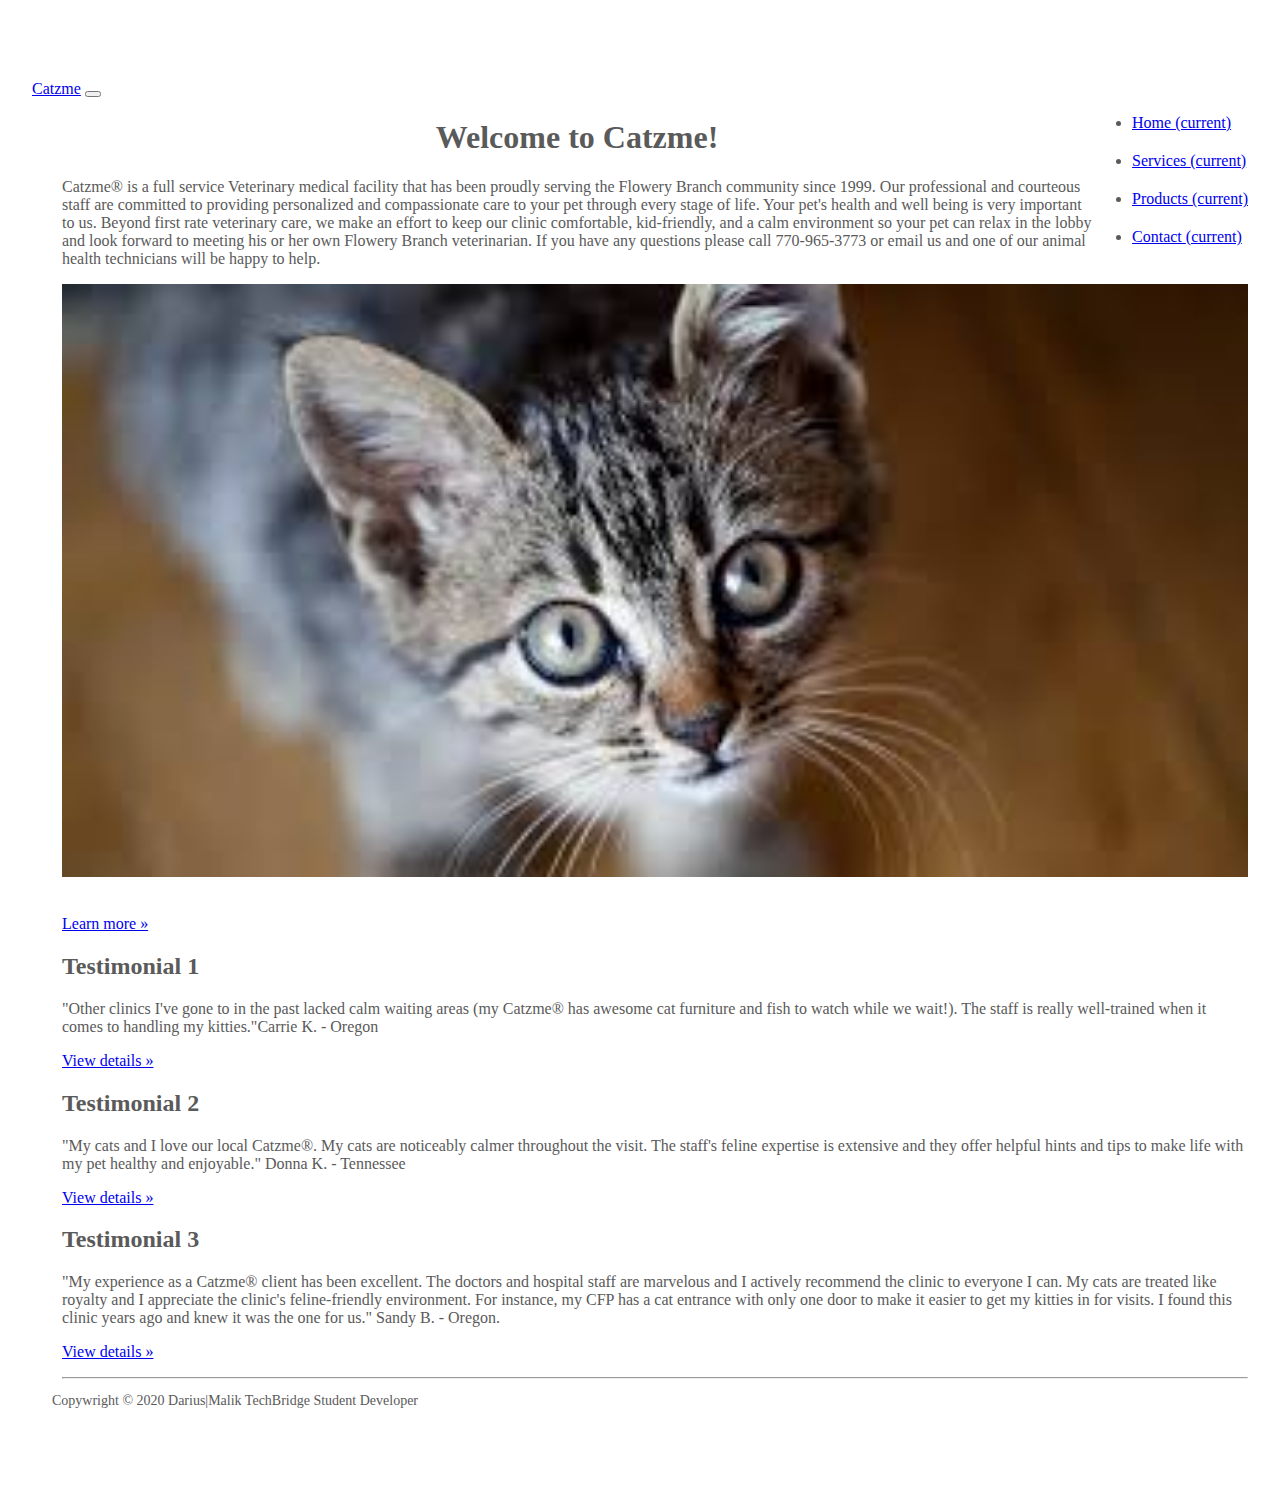
==== index.html @ e0ee00cf "update Services Page" ====
<!doctype html>
<html lang="en">
  <head>
    <meta charset="utf-8">
    <meta name="viewport" content="width=device-width, initial-scale=1, shrink-to-fit=no">
    <meta name="description" content="">
    <meta name="author" content="Mark Otto, Jacob Thornton, and Bootstrap contributors">
    <meta name="generator" content="Jekyll v4.0.1">
    <title>Catzme</title>
    <link rel="stylesheet" href="https://stackpath.bootstrapcdn.com/bootstrap/4.5.0/css/bootstrap.min.css" integrity="sha384-9aIt2nRpC12Uk9gS9baDl411NQApFmC26EwAOH8WgZl5MYYxFfc+NcPb1dKGj7Sk" crossorigin="anonymous">
    <link rel="stylesheet" href="style.css">

    <link rel="canonical" href="https://getbootstrap.com/docs/4.5/examples/jumbotron/">

    <!-- Bootstrap core CSS -->
<link href="../assets/dist/css/bootstrap.css" rel="stylesheet">

    
    <!-- Custom styles for this template -->
    <link href="style.css" rel="stylesheet">
  </head>
  <body>
    <nav class="navbar navbar-expand-md navbar-dark fixed-top bg-dark">
  <a class="navbar-brand" href="#">Catzme</a>
  <button class="navbar-toggler" type="button" data-toggle="collapse" data-target="#navbarsExampleDefault" aria-controls="navbarsExampleDefault" aria-expanded="false" aria-label="Toggle navigation">
    <span class="navbar-toggler-icon"></span>
  </button>

  <div class="collapse navbar-collapse"  id="navbarsExampleDefault">
    <ul class="navbar-nav ml-auto">
      <li class="nav-item active">
        <a class="nav-link" href="index.html">Home <span class="sr-only">(current)</span></a>
      </li>
      <li class="nav-item">
        <a class="nav-link" href="Services.html">Services <span class="sr-only">(current)</span></a>
      </li>
      <li class="nav-item">
        <a class="nav-link " href="Products.html">Products <span class="sr-only">(current)</span></a>
      </li>
      <li class="nav-item">
        <a class="nav-link " href="Contact.html">Contact <span class="sr-only">(current)</span></a>
      </li>
    </ul>
  </div>
</nav>

<main role="main">

  <!-- Main jumbotron for a primary marketing message or call to action -->
  <div class="jumbotron">
    <div class="container">
      
      <h1 class="display-3">Welcome to Catzme!</h1>
      <p>Catzme® is a full service Veterinary medical facility that has been proudly serving the Flowery Branch community since 1999. Our professional and courteous staff are committed to providing personalized and compassionate care to your pet through every stage of life. Your pet's health and well being is very important to us. Beyond first rate veterinary care, we make an effort to keep our clinic comfortable, kid-friendly, and a calm environment so your pet can relax in the lobby and look forward to meeting his or her own Flowery Branch veterinarian. If you have any questions please call 770-965-3773 or email us and one of our animal health technicians will be happy to help.
      </p>
      <img class="Image1" src="Images/Catimage1.jpg" alt="cat image">
      <br><br>
      <p><a class="btn btn-primary btn-lg" href="Services.html" role="button">Learn more &raquo;</a></p>
    </div>
  </div>

  <div class="container">
    <!-- Example row of columns -->
    <div class="row">
      <div class="col-md-4">
        <h2>Testimonial 1</h2>
        <p>"Other clinics I've gone to in the past lacked calm waiting areas (my Catzme® has awesome cat furniture and fish to watch while we wait!). The staff is really well-trained when it comes to handling my kitties."Carrie K. - Oregon</p>
        <p><a class="btn btn-secondary" href="#" role="button">View details &raquo;</a></p>
      </div>
      <div class="col-md-4">
        <h2>Testimonial 2</h2>
        <p>"My cats and I love our local Catzme®. My cats are noticeably calmer throughout the visit. The staff's feline expertise is extensive and they offer helpful hints and tips to make life with my pet healthy and enjoyable." Donna K. - Tennessee </p>
        <p><a class="btn btn-secondary" href="#" role="button">View details &raquo;</a></p>
      </div>
      <div class="col-md-4">
        <h2>Testimonial 3</h2>
        <Sandy>"My experience as a Catzme® client has been excellent. The doctors and hospital staff are marvelous and I actively recommend the clinic to everyone I can. My cats are treated like royalty and I appreciate the clinic's feline-friendly environment. For instance, my CFP has a cat entrance with only one door to make it easier to get my kitties in for visits. I found this clinic years ago and knew it was the one for us." Sandy B. - Oregon.</p>
        <p><a class="btn btn-secondary" href="#" role="button">View details &raquo;</a></p>
      </div>
    </div>

    <hr>

  </div> <!-- /container -->

</main>

<footer class="body" style="text-align: left;" style="margin-left: 50px;">
  <p>Copywright &copy; 2020 Darius|Malik TechBridge Student Developer</p>
</footer>
<script src="https://code.jquery.com/jquery-3.5.1.slim.min.js" integrity="sha384-DfXdz2htPH0lsSSs5nCTpuj/zy4C+OGpamoFVy38MVBnE+IbbVYUew+OrCXaRkfj" crossorigin="anonymous"></script>
      <script>window.jQuery || document.write('<script src="../assets/js/vendor/jquery.slim.min.js"><\/script>')</script><script src="../assets/dist/js/bootstrap.bundle.js"></script></body>

      <script src="https://code.jquery.com/jquery-3.5.1.slim.min.js" integrity="sha384-DfXdz2htPH0lsSSs5nCTpuj/zy4C+OGpamoFVy38MVBnE+IbbVYUew+OrCXaRkfj" crossorigin="anonymous"></script>
      <script src="https://cdn.jsdelivr.net/npm/popper.js@1.16.0/dist/umd/popper.min.js" integrity="sha384-Q6E9RHvbIyZFJoft+2mJbHaEWldlvI9IOYy5n3zV9zzTtmI3UksdQRVvoxMfooAo" crossorigin="anonymous"></script>
      <script src="https://stackpath.bootstrapcdn.com/bootstrap/4.5.0/js/bootstrap.min.js" integrity="sha384-OgVRvuATP1z7JjHLkuOU7Xw704+h835Lr+6QL9UvYjZE3Ipu6Tp75j7Bh/kR0JKI" crossorigin="anonymous"></script>
      <script src="script.js"></script>
</html>
---- style.css ----
body {
    padding-top: 3.5rem;
    display: block;
    margin: 2rem;
}

.navbar-nav {
    float: right;

}

.Image1 {
    width: 100%;
    
}
.row1{
    width: 40%;
    text-align: center;
}
.slider.round{
    border-radius: 14px;
    width: 80px;
}
.slider{
    position: absolute;
    cursor: pointer;
    top: 0;
    left: 0;
    right: 0;
    bottom: 0;
    background-color: #111;
    -webkit-transition: .4s;
    transition: .4s;
}
.slider.round:before {
    border-radius: 50%;
}
.slider:before {
    position: absolute;
    content: "";
    height: 26px;
    width: 26px;
    left: 4px;
    bottom: 4px;
    background-color: white;
    -webkit-transition: .4s;
    transition: .4s;
}
.col {
    margin: 20px;
}
.switch {
    position: relative;
    display: inline-block;
    width: 60px;
    height: 34px;
}
label {
    cursor: default;
}
.dark {
    background-color: rgb(201, 211, 116);
    color: white;
    height: 100vh;
}
.row1 {
    margin: 20px;
    display: flex;
}



/*Move from index.html*/
/*<style>*/
.bd-placeholder-img {
    font-size: 1.125rem;
    text-anchor: middle;
    -webkit-user-select: none;
    -moz-user-select: none;
    -ms-user-select: none;
    user-select: none;
}

@media (min-width: 768px) {
    .bd-placeholder-img-lg {
    font-size: 3.5rem;
    }
}
/*  </style>*/


/*Move from Products.html*/

li{
    text-align: right;
}
.row{
    width: 100%;
}

img{
    width: 100%;
    ;
}
.display-3{
    text-align: center;
}

.product_description{
    display: block;
    margin-block-start: 2em;
    margin-block-end: 3em;
    margin-inline-start: 20px;
    margin-inline-end: 0px;
    font-size: large;

}
.product1{
    padding-inline-start: 50px;
    width: 100%;
    padding-top: 50px;
}
li{
    text-align: left;
    padding-bottom: 20px;
}
#image2{
    width: 100%;

}

/*contact*/

.display-4{
    margin-top: 20px;
}

main{
    margin-left: 30px;
}
.body{
    margin-left: 20px;
    font-size: 14px;
}

/* Carousel */
/* GLOBAL STYLES
-------------------------------------------------- */
/* Padding below the footer and lighter body text */

body {
  padding-top: 3rem;
  padding-bottom: 3rem;
  color: #5a5a5a;
}


/* CUSTOMIZE THE CAROUSEL
-------------------------------------------------- */

/* Carousel base class */
.carousel {
  margin-bottom: 4rem;
}
/* Since positioning the image, we need to help out the caption */
.carousel-caption {
  bottom: 3rem;
  z-index: 10;
}

/* Declare heights because of positioning of img element */
.carousel-item {
  height: 32rem;
}
.carousel-item > img {
  position: absolute;
  top: 0;
  left: 0;
  min-width: 100%;
  height: 32rem;
}


/* MARKETING CONTENT
-------------------------------------------------- */

/* Center align the text within the three columns below the carousel */
.marketing .col-lg-4 {
  margin-bottom: 1.5rem;
  text-align: center;
}
.marketing h2 {
  font-weight: 400;
}
.marketing .col-lg-4 p {
  margin-right: .75rem;
  margin-left: .75rem;
}


/* Featurettes
------------------------- */

.featurette-divider {
  margin: 5rem 0; /* Space out the Bootstrap <hr> more */
}

/* Thin out the marketing headings */
.featurette-heading {
  font-weight: 300;
  line-height: 1;
  letter-spacing: -.05rem;
}


/* RESPONSIVE CSS
-------------------------------------------------- */

@media (min-width: 40em) {
  /* Bump up size of carousel content */
  .carousel-caption p {
    margin-bottom: 1.25rem;
    font-size: 1.25rem;
    line-height: 1.4;
  }

  .featurette-heading {
    font-size: 50px;
  }
}

@media (min-width: 62em) {
  .featurette-heading {
    margin-top: 7rem;
  }
}
---- style.css ----
body {
    padding-top: 3.5rem;
    display: block;
    margin: 2rem;
}

.navbar-nav {
    float: right;

}

.Image1 {
    width: 100%;
    
}
.row1{
    width: 40%;
    text-align: center;
}
.slider.round{
    border-radius: 14px;
    width: 80px;
}
.slider{
    position: absolute;
    cursor: pointer;
    top: 0;
    left: 0;
    right: 0;
    bottom: 0;
    background-color: #111;
    -webkit-transition: .4s;
    transition: .4s;
}
.slider.round:before {
    border-radius: 50%;
}
.slider:before {
    position: absolute;
    content: "";
    height: 26px;
    width: 26px;
    left: 4px;
    bottom: 4px;
    background-color: white;
    -webkit-transition: .4s;
    transition: .4s;
}
.col {
    margin: 20px;
}
.switch {
    position: relative;
    display: inline-block;
    width: 60px;
    height: 34px;
}
label {
    cursor: default;
}
.dark {
    background-color: rgb(201, 211, 116);
    color: white;
    height: 100vh;
}
.row1 {
    margin: 20px;
    display: flex;
}



/*Move from index.html*/
/*<style>*/
.bd-placeholder-img {
    font-size: 1.125rem;
    text-anchor: middle;
    -webkit-user-select: none;
    -moz-user-select: none;
    -ms-user-select: none;
    user-select: none;
}

@media (min-width: 768px) {
    .bd-placeholder-img-lg {
    font-size: 3.5rem;
    }
}
/*  </style>*/


/*Move from Products.html*/

li{
    text-align: right;
}
.row{
    width: 100%;
}

img{
    width: 100%;
    ;
}
.display-3{
    text-align: center;
}

.product_description{
    display: block;
    margin-block-start: 2em;
    margin-block-end: 3em;
    margin-inline-start: 20px;
    margin-inline-end: 0px;
    font-size: large;

}
.product1{
    padding-inline-start: 50px;
    width: 100%;
    padding-top: 50px;
}
li{
    text-align: left;
    padding-bottom: 20px;
}
#image2{
    width: 100%;

}

/*contact*/

.display-4{
    margin-top: 20px;
}

main{
    margin-left: 30px;
}
.body{
    margin-left: 20px;
    font-size: 14px;
}

/* Carousel */
/* GLOBAL STYLES
-------------------------------------------------- */
/* Padding below the footer and lighter body text */

body {
  padding-top: 3rem;
  padding-bottom: 3rem;
  color: #5a5a5a;
}


/* CUSTOMIZE THE CAROUSEL
-------------------------------------------------- */

/* Carousel base class */
.carousel {
  margin-bottom: 4rem;
}
/* Since positioning the image, we need to help out the caption */
.carousel-caption {
  bottom: 3rem;
  z-index: 10;
}

/* Declare heights because of positioning of img element */
.carousel-item {
  height: 32rem;
}
.carousel-item > img {
  position: absolute;
  top: 0;
  left: 0;
  min-width: 100%;
  height: 32rem;
}


/* MARKETING CONTENT
-------------------------------------------------- */

/* Center align the text within the three columns below the carousel */
.marketing .col-lg-4 {
  margin-bottom: 1.5rem;
  text-align: center;
}
.marketing h2 {
  font-weight: 400;
}
.marketing .col-lg-4 p {
  margin-right: .75rem;
  margin-left: .75rem;
}


/* Featurettes
------------------------- */

.featurette-divider {
  margin: 5rem 0; /* Space out the Bootstrap <hr> more */
}

/* Thin out the marketing headings */
.featurette-heading {
  font-weight: 300;
  line-height: 1;
  letter-spacing: -.05rem;
}


/* RESPONSIVE CSS
-------------------------------------------------- */

@media (min-width: 40em) {
  /* Bump up size of carousel content */
  .carousel-caption p {
    margin-bottom: 1.25rem;
    font-size: 1.25rem;
    line-height: 1.4;
  }

  .featurette-heading {
    font-size: 50px;
  }
}

@media (min-width: 62em) {
  .featurette-heading {
    margin-top: 7rem;
  }
}
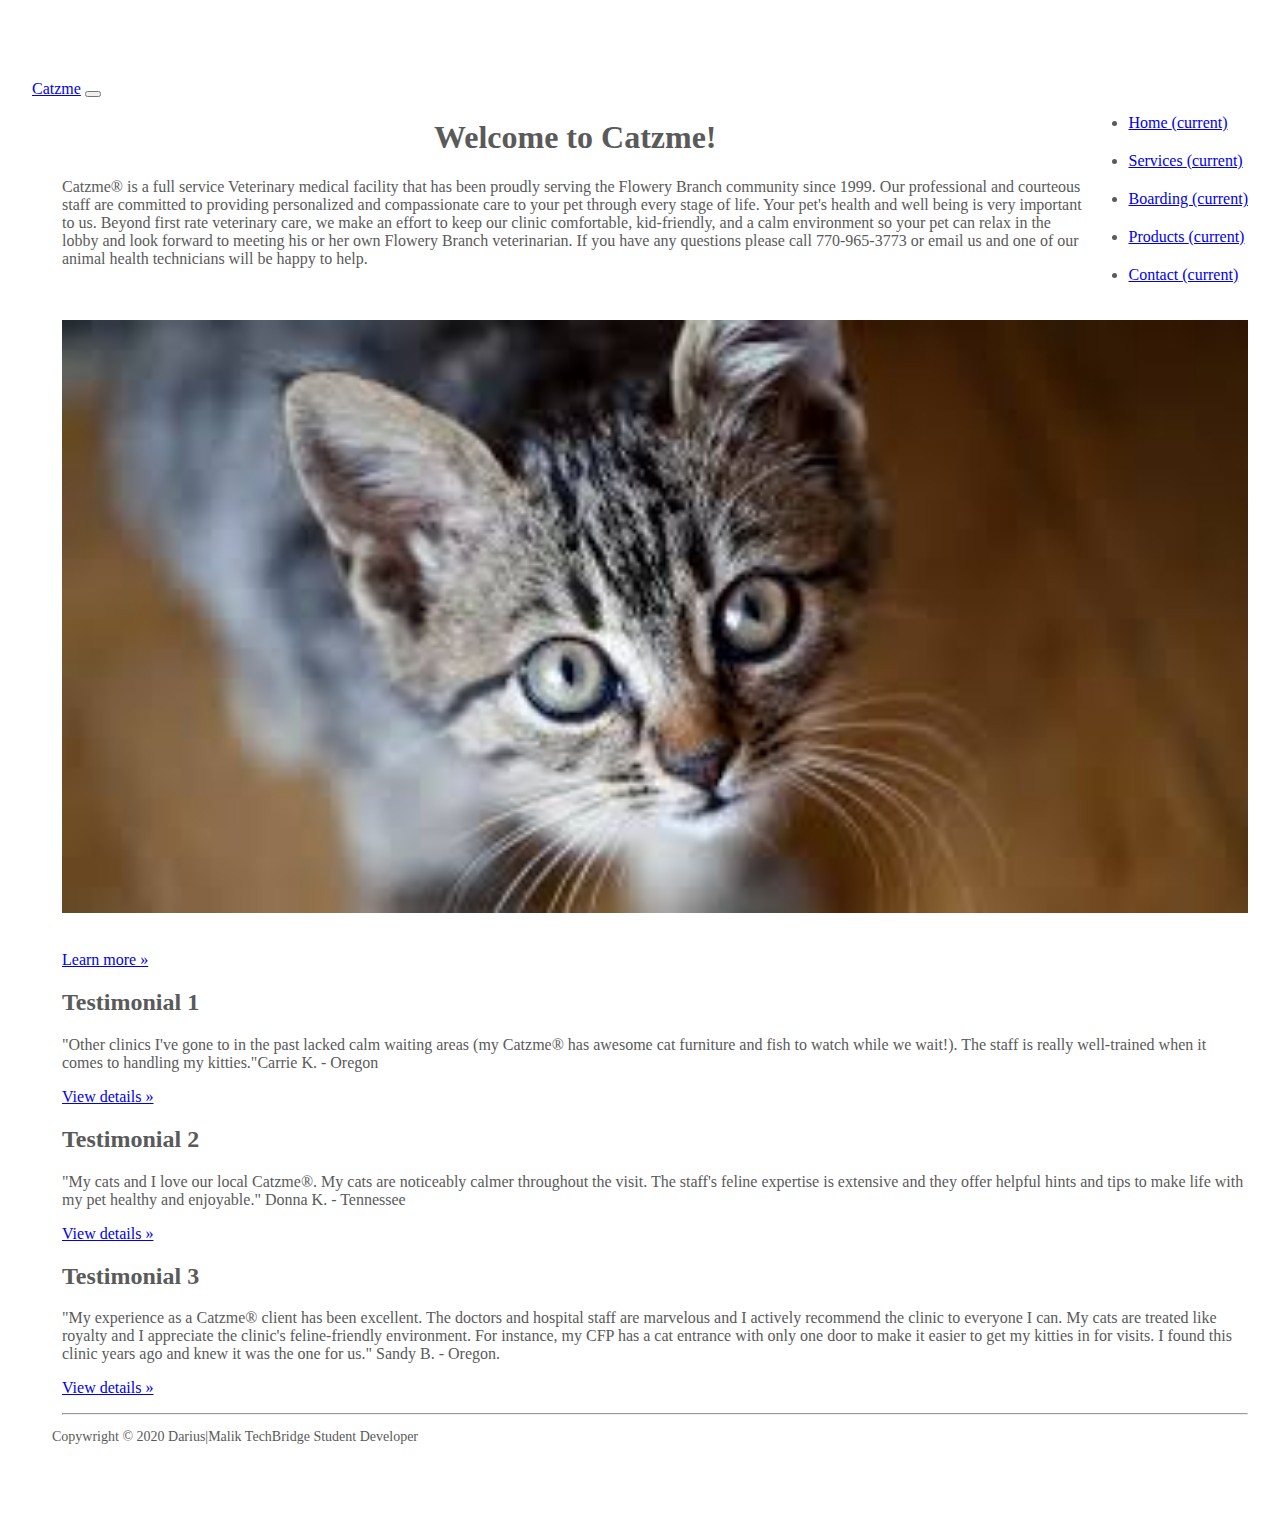
==== commit b71d83bc: "Boarding" ====
--- a/index.html
+++ b/index.html
@@ -34,6 +34,9 @@
       <li class="nav-item">
         <a class="nav-link" href="Services.html">Services <span class="sr-only">(current)</span></a>
       </li>
+      <li class="nav-item">
+        <a class="nav-link" href="boarding.html">Boarding <span class="sr-only">(current)</span></a>
+        </li>
       <li class="nav-item">
         <a class="nav-link " href="Products.html">Products <span class="sr-only">(current)</span></a>
       </li>
--- a/style.css
+++ b/style.css
@@ -234,3 +234,57 @@
     margin-top: 7rem;
   }
 }
+
+
+
+
+.cat-1{
+    width: 140px;
+    height: 140px;
+    border-radius: 50%;
+
+}
+.cat-2{
+    width: 140px;
+    height: 140px;
+    border-radius: 50%;
+}
+
+.cat-3{
+    width: 140px;
+    height: 140px;
+    border-radius: 50%;
+
+}
+
+.backGroundCat{
+
+
+}
+
+
+.square{
+    width: 500px;
+    height: 500px;
+}
+
+.prevent{
+
+    width: 400;
+    height: 400;
+
+}
+
+.header1{
+    text-align: center;
+    font-size: 40px;
+    white-space: pre-wrap;
+    margin-bottom: 60px;
+    margin-top: 100px;
+}
+
+.view{
+    width: 140px;
+    height: 140px;
+    border-radius: 20%;
+}--- a/style.css
+++ b/style.css
@@ -234,3 +234,57 @@
     margin-top: 7rem;
   }
 }
+
+
+
+
+.cat-1{
+    width: 140px;
+    height: 140px;
+    border-radius: 50%;
+
+}
+.cat-2{
+    width: 140px;
+    height: 140px;
+    border-radius: 50%;
+}
+
+.cat-3{
+    width: 140px;
+    height: 140px;
+    border-radius: 50%;
+
+}
+
+.backGroundCat{
+
+
+}
+
+
+.square{
+    width: 500px;
+    height: 500px;
+}
+
+.prevent{
+
+    width: 400;
+    height: 400;
+
+}
+
+.header1{
+    text-align: center;
+    font-size: 40px;
+    white-space: pre-wrap;
+    margin-bottom: 60px;
+    margin-top: 100px;
+}
+
+.view{
+    width: 140px;
+    height: 140px;
+    border-radius: 20%;
+}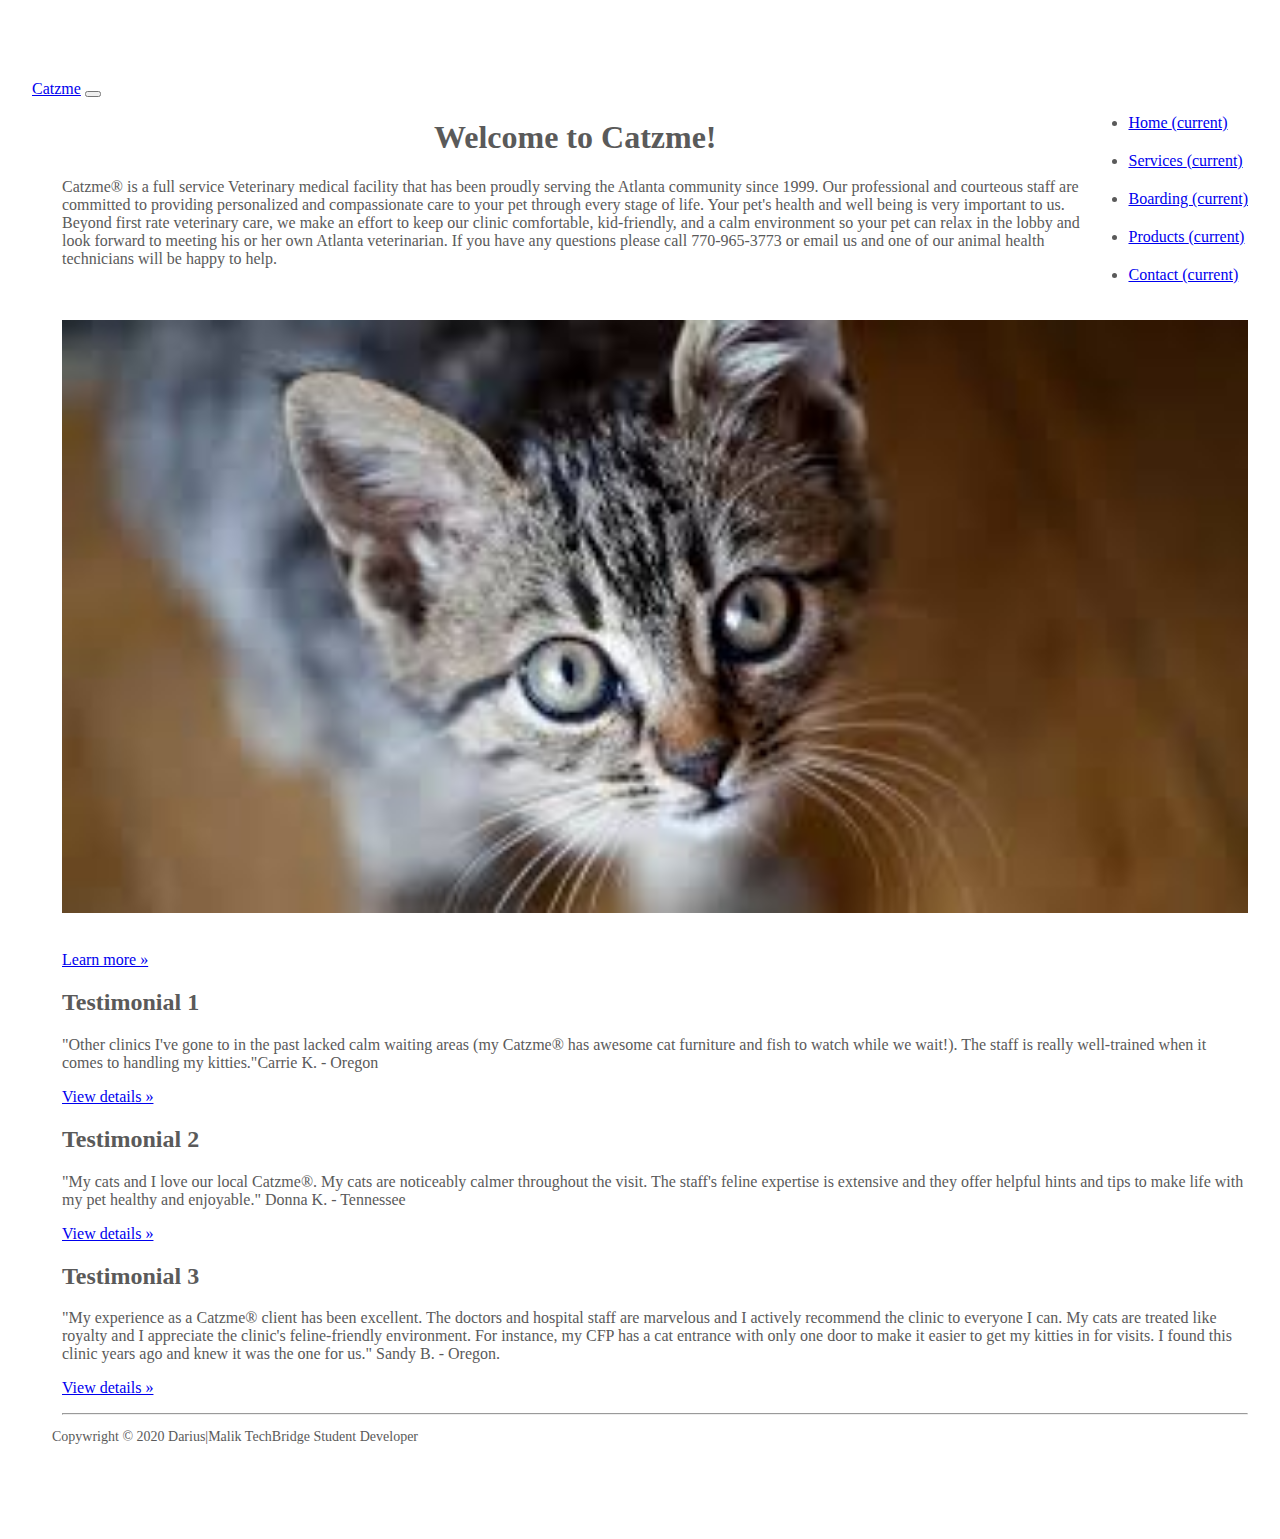
==== commit 4a14c7a6: "finished services" ====
--- a/index.html
+++ b/index.html
@@ -54,7 +54,7 @@
     <div class="container">
       
       <h1 class="display-3">Welcome to Catzme!</h1>
-      <p>Catzme® is a full service Veterinary medical facility that has been proudly serving the Flowery Branch community since 1999. Our professional and courteous staff are committed to providing personalized and compassionate care to your pet through every stage of life. Your pet's health and well being is very important to us. Beyond first rate veterinary care, we make an effort to keep our clinic comfortable, kid-friendly, and a calm environment so your pet can relax in the lobby and look forward to meeting his or her own Flowery Branch veterinarian. If you have any questions please call 770-965-3773 or email us and one of our animal health technicians will be happy to help.
+      <p>Catzme® is a full service Veterinary medical facility that has been proudly serving the Atlanta community since 1999. Our professional and courteous staff are committed to providing personalized and compassionate care to your pet through every stage of life. Your pet's health and well being is very important to us. Beyond first rate veterinary care, we make an effort to keep our clinic comfortable, kid-friendly, and a calm environment so your pet can relax in the lobby and look forward to meeting his or her own Atlanta veterinarian. If you have any questions please call 770-965-3773 or email us and one of our animal health technicians will be happy to help.
       </p>
       <img class="Image1" src="Images/Catimage1.jpg" alt="cat image">
       <br><br>
--- a/style.css
+++ b/style.css
@@ -265,7 +265,7 @@
 
 .square{
     width: 500px;
-    height: 500px;
+    height: 350px;
 }
 
 .prevent{
--- a/style.css
+++ b/style.css
@@ -265,7 +265,7 @@
 
 .square{
     width: 500px;
-    height: 500px;
+    height: 350px;
 }
 
 .prevent{
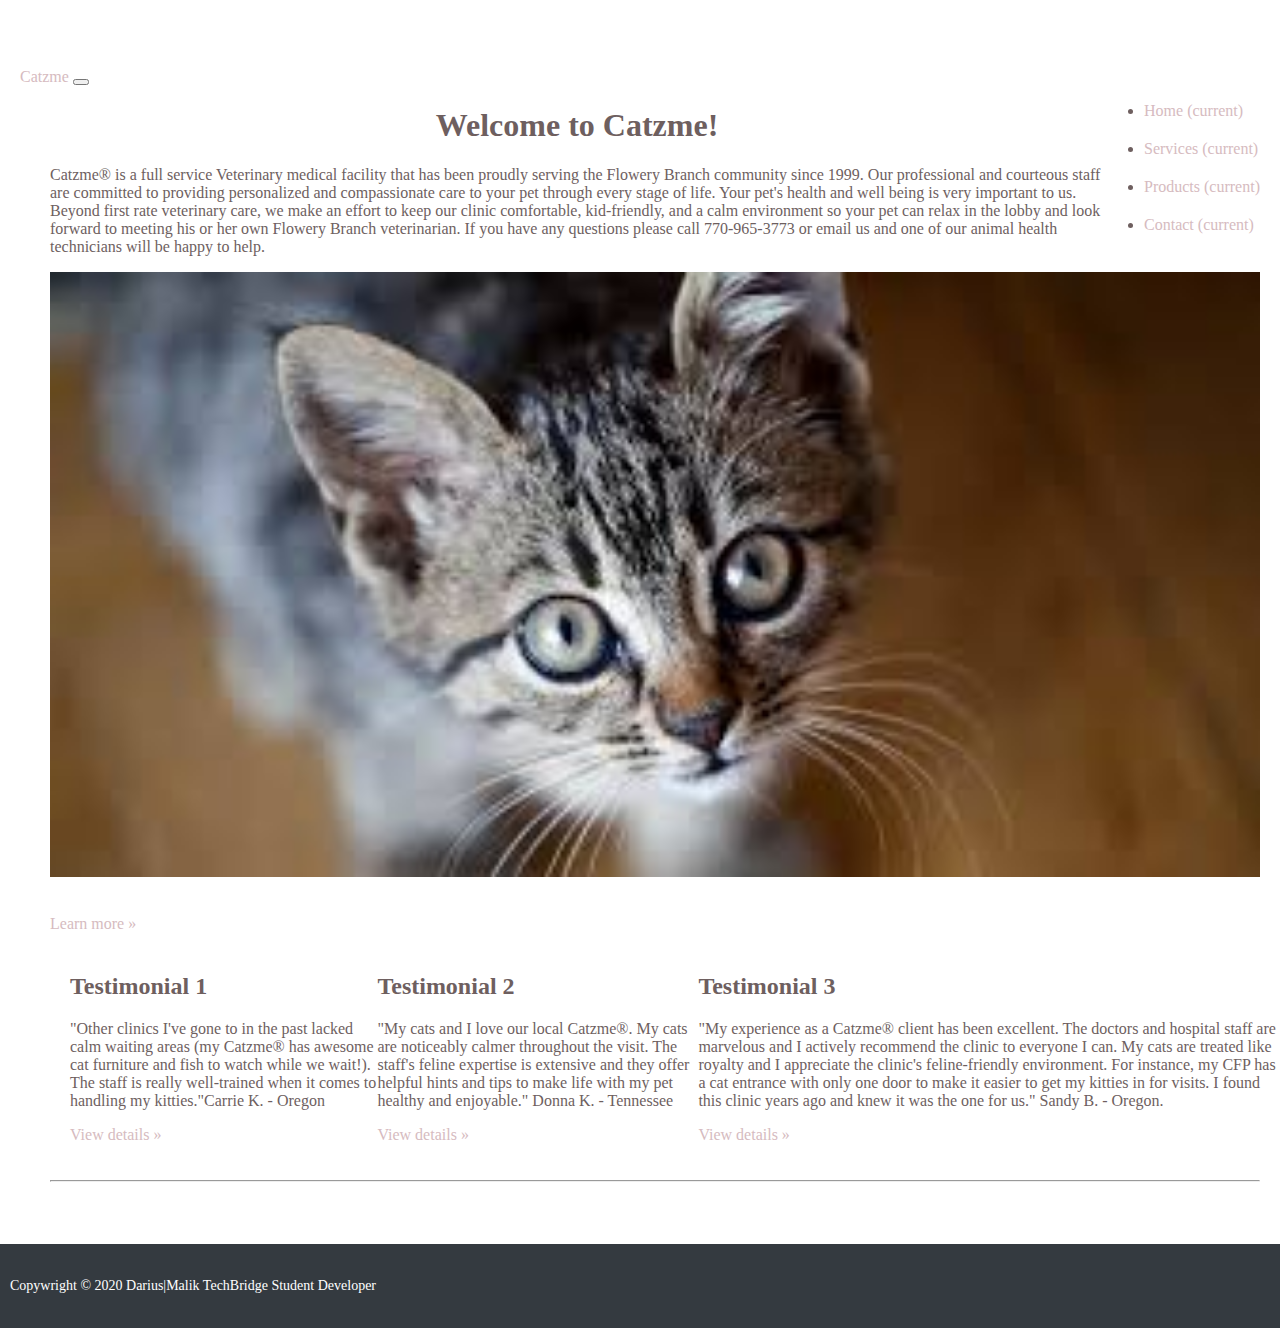
==== commit ed138552: "Updated ALL footer pages, Add  top button on page products, change also color mode" ====
--- a/index.html
+++ b/index.html
@@ -19,7 +19,7 @@
     <!-- Custom styles for this template -->
     <link href="style.css" rel="stylesheet">
   </head>
-  <body>
+  <body class="container gray">
     <nav class="navbar navbar-expand-md navbar-dark fixed-top bg-dark">
   <a class="navbar-brand" href="#">Catzme</a>
   <button class="navbar-toggler" type="button" data-toggle="collapse" data-target="#navbarsExampleDefault" aria-controls="navbarsExampleDefault" aria-expanded="false" aria-label="Toggle navigation">
@@ -34,9 +34,6 @@
       <li class="nav-item">
         <a class="nav-link" href="Services.html">Services <span class="sr-only">(current)</span></a>
       </li>
-      <li class="nav-item">
-        <a class="nav-link" href="boarding.html">Boarding <span class="sr-only">(current)</span></a>
-        </li>
       <li class="nav-item">
         <a class="nav-link " href="Products.html">Products <span class="sr-only">(current)</span></a>
       </li>
@@ -54,7 +51,7 @@
     <div class="container">
       
       <h1 class="display-3">Welcome to Catzme!</h1>
-      <p>Catzme® is a full service Veterinary medical facility that has been proudly serving the Atlanta community since 1999. Our professional and courteous staff are committed to providing personalized and compassionate care to your pet through every stage of life. Your pet's health and well being is very important to us. Beyond first rate veterinary care, we make an effort to keep our clinic comfortable, kid-friendly, and a calm environment so your pet can relax in the lobby and look forward to meeting his or her own Atlanta veterinarian. If you have any questions please call 770-965-3773 or email us and one of our animal health technicians will be happy to help.
+      <p>Catzme® is a full service Veterinary medical facility that has been proudly serving the Flowery Branch community since 1999. Our professional and courteous staff are committed to providing personalized and compassionate care to your pet through every stage of life. Your pet's health and well being is very important to us. Beyond first rate veterinary care, we make an effort to keep our clinic comfortable, kid-friendly, and a calm environment so your pet can relax in the lobby and look forward to meeting his or her own Flowery Branch veterinarian. If you have any questions please call 770-965-3773 or email us and one of our animal health technicians will be happy to help.
       </p>
       <img class="Image1" src="Images/Catimage1.jpg" alt="cat image">
       <br><br>
@@ -88,6 +85,10 @@
 
 </main>
 
+<br>
+<br>
+<br>
+
 <footer class="body" style="text-align: left;" style="margin-left: 50px;">
   <p>Copywright &copy; 2020 Darius|Malik TechBridge Student Developer</p>
 </footer>
--- a/style.css
+++ b/style.css
@@ -13,15 +13,57 @@
     width: 100%;
     
 }
-.row1{
-    width: 40%;
-    text-align: center;
-}
-.slider.round{
-    border-radius: 14px;
-    width: 80px;
-}
-.slider{
+
+/*-----------Switched Button----*/
+
+/* Dark Mode */
+.dark {
+    background-color: #333;
+    color: white;
+    height: 100vh;
+    margin: 20px;
+  }
+  
+  .dark li a {
+    color: white;
+  }
+  
+  .dark li a:hover {
+    background-color: #111;
+  }
+  
+  /* Light Mode */
+  .light {
+    background-color: #7d0552;
+    color: white;
+    height: 100vh;
+  }
+  
+  .light li a {
+    color: white;
+  }
+  
+  .light li a:hover {
+    background-color: rgb(29, 128, 210);
+  }
+  
+  /* Styling the Switch button */
+  .switch {
+    position: relative;
+    display: inline-block;
+    width: 60px;
+    height: 34px;
+  }
+  
+  /* Hide default HTML checkbox */
+  .switch input {
+    opacity: 0;
+    width: 0;
+    height: 0;
+  }
+  
+  /* The slider */
+  .slider {
     position: absolute;
     cursor: pointer;
     top: 0;
@@ -31,11 +73,9 @@
     background-color: #111;
     -webkit-transition: .4s;
     transition: .4s;
-}
-.slider.round:before {
-    border-radius: 50%;
-}
-.slider:before {
+  }
+  
+  .slider:before {
     position: absolute;
     content: "";
     height: 26px;
@@ -45,29 +85,42 @@
     background-color: white;
     -webkit-transition: .4s;
     transition: .4s;
-}
-.col {
-    margin: 20px;
-}
-.switch {
-    position: relative;
-    display: inline-block;
+  }
+  
+  input:checked + .slider {
+    background-color: rgb(236, 17, 181);
+  }
+  
+  input:focus + .slider {
+    box-shadow: 0 0 1px rgb(29, 128, 210);
+  }
+  
+  input:checked + .slider:before {
+    -webkit-transform: translateX(26px);
+    -ms-transform: translateX(26px);
+    transform: translateX(26px);
+  }
+  
+  /* Rounded sliders */
+  .slider.round {
+    border-radius: 34px;
     width: 60px;
-    height: 34px;
-}
-label {
-    cursor: default;
-}
-.dark {
-    background-color: rgb(201, 211, 116);
-    color: white;
-    height: 100vh;
-}
-.row1 {
+  }
+  
+  .slider.round:before {
+    border-radius: 50%;
+  }
+  
+  .row {
     margin: 20px;
     display: flex;
-}
-
+    
+     }
+  .col {
+    margin: 20px;
+    
+   
+  }
 
 
 /*Move from index.html*/
@@ -129,6 +182,43 @@
 
 }
 
+#fl-to-top {
+  
+  
+  background-color: #333;
+  position: fixed;
+  bottom: 15px;
+  right: 15px;
+  width: 44px;
+  height: 42px;
+  text-align: center;
+  z-index: 1003;
+}
+
+a {
+  color: #d6bbc0;
+  text-decoration: none;
+  cursor: pointer;
+  text-align: center;
+}
+#fl-to-top i {
+  position: absolute;
+  top: 12px;
+  left: 6px;
+  color: white;
+  font-size: 50px;
+  line-height: 30px;
+  font-weight: bolder;
+  
+}
+.fa, .fas {
+  font-weight: 900;
+}
+.fa, .far, .fas {
+  font-family: "Font Awesome 5 Free";
+}
+
+
 /*contact*/
 
 .display-4{
@@ -138,9 +228,22 @@
 main{
     margin-left: 30px;
 }
+
+/*footer*/
 .body{
-    margin-left: 20px;
+    margin-left: -50px;
+    margin-bottom: 0px;
     font-size: 14px;
+    background-color: #343a40!important;
+    width: 1500px;
+    padding: 20px 0px 20px 40px;
+    color: white;
+    display: block;
+}
+.gray{
+  height: 100vh;
+    margin: 20px;
+
 }
 
 /* Carousel */
@@ -151,7 +254,7 @@
 body {
   padding-top: 3rem;
   padding-bottom: 3rem;
-  color: #5a5a5a;
+  color: #6e5f5f;
 }
 
 
@@ -234,57 +337,3 @@
     margin-top: 7rem;
   }
 }
-
-
-
-
-.cat-1{
-    width: 140px;
-    height: 140px;
-    border-radius: 50%;
-
-}
-.cat-2{
-    width: 140px;
-    height: 140px;
-    border-radius: 50%;
-}
-
-.cat-3{
-    width: 140px;
-    height: 140px;
-    border-radius: 50%;
-
-}
-
-.backGroundCat{
-
-
-}
-
-
-.square{
-    width: 500px;
-    height: 350px;
-}
-
-.prevent{
-
-    width: 400;
-    height: 400;
-
-}
-
-.header1{
-    text-align: center;
-    font-size: 40px;
-    white-space: pre-wrap;
-    margin-bottom: 60px;
-    margin-top: 100px;
-}
-
-.view{
-    width: 140px;
-    height: 140px;
-    border-radius: 20%;
-}--- a/style.css
+++ b/style.css
@@ -13,15 +13,57 @@
     width: 100%;
     
 }
-.row1{
-    width: 40%;
-    text-align: center;
-}
-.slider.round{
-    border-radius: 14px;
-    width: 80px;
-}
-.slider{
+
+/*-----------Switched Button----*/
+
+/* Dark Mode */
+.dark {
+    background-color: #333;
+    color: white;
+    height: 100vh;
+    margin: 20px;
+  }
+  
+  .dark li a {
+    color: white;
+  }
+  
+  .dark li a:hover {
+    background-color: #111;
+  }
+  
+  /* Light Mode */
+  .light {
+    background-color: #7d0552;
+    color: white;
+    height: 100vh;
+  }
+  
+  .light li a {
+    color: white;
+  }
+  
+  .light li a:hover {
+    background-color: rgb(29, 128, 210);
+  }
+  
+  /* Styling the Switch button */
+  .switch {
+    position: relative;
+    display: inline-block;
+    width: 60px;
+    height: 34px;
+  }
+  
+  /* Hide default HTML checkbox */
+  .switch input {
+    opacity: 0;
+    width: 0;
+    height: 0;
+  }
+  
+  /* The slider */
+  .slider {
     position: absolute;
     cursor: pointer;
     top: 0;
@@ -31,11 +73,9 @@
     background-color: #111;
     -webkit-transition: .4s;
     transition: .4s;
-}
-.slider.round:before {
-    border-radius: 50%;
-}
-.slider:before {
+  }
+  
+  .slider:before {
     position: absolute;
     content: "";
     height: 26px;
@@ -45,29 +85,42 @@
     background-color: white;
     -webkit-transition: .4s;
     transition: .4s;
-}
-.col {
-    margin: 20px;
-}
-.switch {
-    position: relative;
-    display: inline-block;
+  }
+  
+  input:checked + .slider {
+    background-color: rgb(236, 17, 181);
+  }
+  
+  input:focus + .slider {
+    box-shadow: 0 0 1px rgb(29, 128, 210);
+  }
+  
+  input:checked + .slider:before {
+    -webkit-transform: translateX(26px);
+    -ms-transform: translateX(26px);
+    transform: translateX(26px);
+  }
+  
+  /* Rounded sliders */
+  .slider.round {
+    border-radius: 34px;
     width: 60px;
-    height: 34px;
-}
-label {
-    cursor: default;
-}
-.dark {
-    background-color: rgb(201, 211, 116);
-    color: white;
-    height: 100vh;
-}
-.row1 {
+  }
+  
+  .slider.round:before {
+    border-radius: 50%;
+  }
+  
+  .row {
     margin: 20px;
     display: flex;
-}
-
+    
+     }
+  .col {
+    margin: 20px;
+    
+   
+  }
 
 
 /*Move from index.html*/
@@ -129,6 +182,43 @@
 
 }
 
+#fl-to-top {
+  
+  
+  background-color: #333;
+  position: fixed;
+  bottom: 15px;
+  right: 15px;
+  width: 44px;
+  height: 42px;
+  text-align: center;
+  z-index: 1003;
+}
+
+a {
+  color: #d6bbc0;
+  text-decoration: none;
+  cursor: pointer;
+  text-align: center;
+}
+#fl-to-top i {
+  position: absolute;
+  top: 12px;
+  left: 6px;
+  color: white;
+  font-size: 50px;
+  line-height: 30px;
+  font-weight: bolder;
+  
+}
+.fa, .fas {
+  font-weight: 900;
+}
+.fa, .far, .fas {
+  font-family: "Font Awesome 5 Free";
+}
+
+
 /*contact*/
 
 .display-4{
@@ -138,9 +228,22 @@
 main{
     margin-left: 30px;
 }
+
+/*footer*/
 .body{
-    margin-left: 20px;
+    margin-left: -50px;
+    margin-bottom: 0px;
     font-size: 14px;
+    background-color: #343a40!important;
+    width: 1500px;
+    padding: 20px 0px 20px 40px;
+    color: white;
+    display: block;
+}
+.gray{
+  height: 100vh;
+    margin: 20px;
+
 }
 
 /* Carousel */
@@ -151,7 +254,7 @@
 body {
   padding-top: 3rem;
   padding-bottom: 3rem;
-  color: #5a5a5a;
+  color: #6e5f5f;
 }
 
 
@@ -234,57 +337,3 @@
     margin-top: 7rem;
   }
 }
-
-
-
-
-.cat-1{
-    width: 140px;
-    height: 140px;
-    border-radius: 50%;
-
-}
-.cat-2{
-    width: 140px;
-    height: 140px;
-    border-radius: 50%;
-}
-
-.cat-3{
-    width: 140px;
-    height: 140px;
-    border-radius: 50%;
-
-}
-
-.backGroundCat{
-
-
-}
-
-
-.square{
-    width: 500px;
-    height: 350px;
-}
-
-.prevent{
-
-    width: 400;
-    height: 400;
-
-}
-
-.header1{
-    text-align: center;
-    font-size: 40px;
-    white-space: pre-wrap;
-    margin-bottom: 60px;
-    margin-top: 100px;
-}
-
-.view{
-    width: 140px;
-    height: 140px;
-    border-radius: 20%;
-}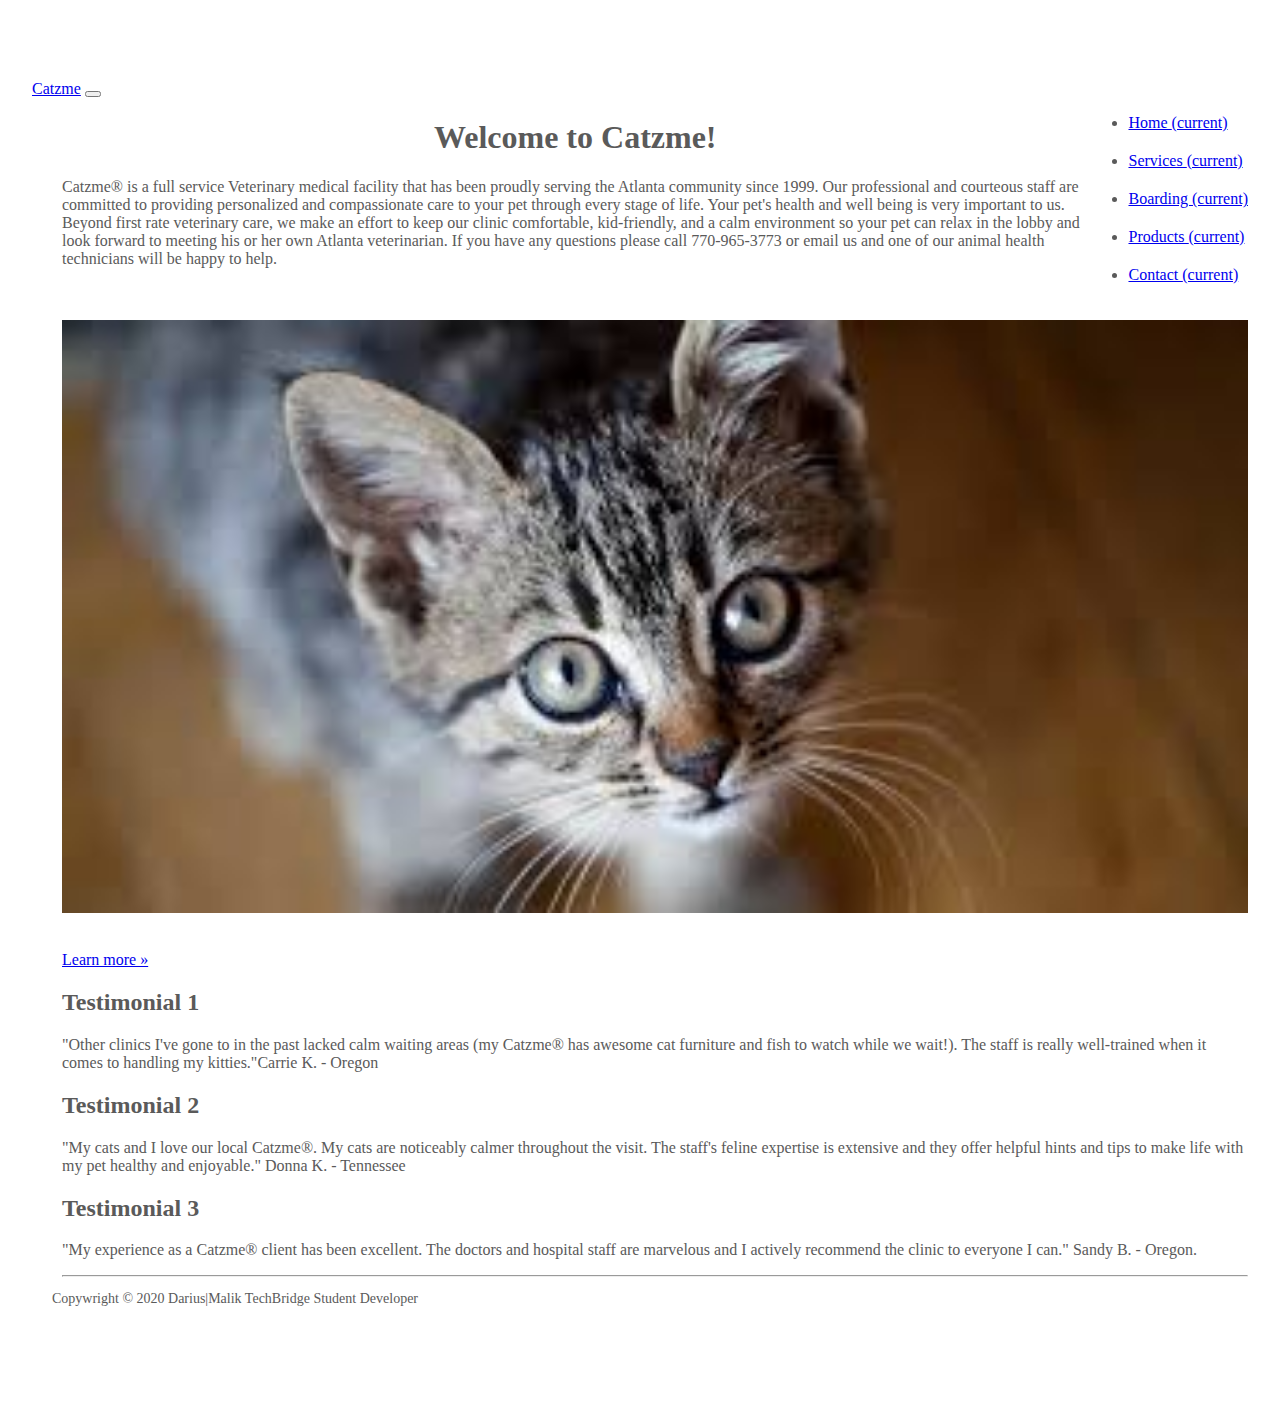
==== commit 19ea4efe: "Updated Services" ====
--- a/index.html
+++ b/index.html
@@ -19,7 +19,7 @@
     <!-- Custom styles for this template -->
     <link href="style.css" rel="stylesheet">
   </head>
-  <body class="container gray">
+  <body>
     <nav class="navbar navbar-expand-md navbar-dark fixed-top bg-dark">
   <a class="navbar-brand" href="#">Catzme</a>
   <button class="navbar-toggler" type="button" data-toggle="collapse" data-target="#navbarsExampleDefault" aria-controls="navbarsExampleDefault" aria-expanded="false" aria-label="Toggle navigation">
@@ -34,6 +34,9 @@
       <li class="nav-item">
         <a class="nav-link" href="Services.html">Services <span class="sr-only">(current)</span></a>
       </li>
+      <li class="nav-item">
+        <a class="nav-link" href="boarding.html">Boarding <span class="sr-only">(current)</span></a>
+        </li>
       <li class="nav-item">
         <a class="nav-link " href="Products.html">Products <span class="sr-only">(current)</span></a>
       </li>
@@ -51,7 +54,7 @@
     <div class="container">
       
       <h1 class="display-3">Welcome to Catzme!</h1>
-      <p>Catzme® is a full service Veterinary medical facility that has been proudly serving the Flowery Branch community since 1999. Our professional and courteous staff are committed to providing personalized and compassionate care to your pet through every stage of life. Your pet's health and well being is very important to us. Beyond first rate veterinary care, we make an effort to keep our clinic comfortable, kid-friendly, and a calm environment so your pet can relax in the lobby and look forward to meeting his or her own Flowery Branch veterinarian. If you have any questions please call 770-965-3773 or email us and one of our animal health technicians will be happy to help.
+      <p>Catzme® is a full service Veterinary medical facility that has been proudly serving the Atlanta community since 1999. Our professional and courteous staff are committed to providing personalized and compassionate care to your pet through every stage of life. Your pet's health and well being is very important to us. Beyond first rate veterinary care, we make an effort to keep our clinic comfortable, kid-friendly, and a calm environment so your pet can relax in the lobby and look forward to meeting his or her own Atlanta veterinarian. If you have any questions please call 770-965-3773 or email us and one of our animal health technicians will be happy to help.
       </p>
       <img class="Image1" src="Images/Catimage1.jpg" alt="cat image">
       <br><br>
@@ -65,17 +68,16 @@
       <div class="col-md-4">
         <h2>Testimonial 1</h2>
         <p>"Other clinics I've gone to in the past lacked calm waiting areas (my Catzme® has awesome cat furniture and fish to watch while we wait!). The staff is really well-trained when it comes to handling my kitties."Carrie K. - Oregon</p>
-        <p><a class="btn btn-secondary" href="#" role="button">View details &raquo;</a></p>
       </div>
       <div class="col-md-4">
         <h2>Testimonial 2</h2>
         <p>"My cats and I love our local Catzme®. My cats are noticeably calmer throughout the visit. The staff's feline expertise is extensive and they offer helpful hints and tips to make life with my pet healthy and enjoyable." Donna K. - Tennessee </p>
-        <p><a class="btn btn-secondary" href="#" role="button">View details &raquo;</a></p>
+        
       </div>
       <div class="col-md-4">
         <h2>Testimonial 3</h2>
-        <Sandy>"My experience as a Catzme® client has been excellent. The doctors and hospital staff are marvelous and I actively recommend the clinic to everyone I can. My cats are treated like royalty and I appreciate the clinic's feline-friendly environment. For instance, my CFP has a cat entrance with only one door to make it easier to get my kitties in for visits. I found this clinic years ago and knew it was the one for us." Sandy B. - Oregon.</p>
-        <p><a class="btn btn-secondary" href="#" role="button">View details &raquo;</a></p>
+        <Sandy>"My experience as a Catzme® client has been excellent. The doctors and hospital staff are marvelous and I actively recommend the clinic to everyone I can." Sandy B. - Oregon.</p>
+        
       </div>
     </div>
 
@@ -84,10 +86,6 @@
   </div> <!-- /container -->
 
 </main>
-
-<br>
-<br>
-<br>
 
 <footer class="body" style="text-align: left;" style="margin-left: 50px;">
   <p>Copywright &copy; 2020 Darius|Malik TechBridge Student Developer</p>
--- a/style.css
+++ b/style.css
@@ -13,57 +13,15 @@
     width: 100%;
     
 }
-
-/*-----------Switched Button----*/
-
-/* Dark Mode */
-.dark {
-    background-color: #333;
-    color: white;
-    height: 100vh;
-    margin: 20px;
-  }
-  
-  .dark li a {
-    color: white;
-  }
-  
-  .dark li a:hover {
-    background-color: #111;
-  }
-  
-  /* Light Mode */
-  .light {
-    background-color: #7d0552;
-    color: white;
-    height: 100vh;
-  }
-  
-  .light li a {
-    color: white;
-  }
-  
-  .light li a:hover {
-    background-color: rgb(29, 128, 210);
-  }
-  
-  /* Styling the Switch button */
-  .switch {
-    position: relative;
-    display: inline-block;
-    width: 60px;
-    height: 34px;
-  }
-  
-  /* Hide default HTML checkbox */
-  .switch input {
-    opacity: 0;
-    width: 0;
-    height: 0;
-  }
-  
-  /* The slider */
-  .slider {
+.row1{
+    width: 40%;
+    text-align: center;
+}
+.slider.round{
+    border-radius: 14px;
+    width: 80px;
+}
+.slider{
     position: absolute;
     cursor: pointer;
     top: 0;
@@ -73,9 +31,11 @@
     background-color: #111;
     -webkit-transition: .4s;
     transition: .4s;
-  }
-  
-  .slider:before {
+}
+.slider.round:before {
+    border-radius: 50%;
+}
+.slider:before {
     position: absolute;
     content: "";
     height: 26px;
@@ -85,42 +45,29 @@
     background-color: white;
     -webkit-transition: .4s;
     transition: .4s;
-  }
-  
-  input:checked + .slider {
-    background-color: rgb(236, 17, 181);
-  }
-  
-  input:focus + .slider {
-    box-shadow: 0 0 1px rgb(29, 128, 210);
-  }
-  
-  input:checked + .slider:before {
-    -webkit-transform: translateX(26px);
-    -ms-transform: translateX(26px);
-    transform: translateX(26px);
-  }
-  
-  /* Rounded sliders */
-  .slider.round {
-    border-radius: 34px;
+}
+.col {
+    margin: 20px;
+}
+.switch {
+    position: relative;
+    display: inline-block;
     width: 60px;
-  }
-  
-  .slider.round:before {
-    border-radius: 50%;
-  }
-  
-  .row {
+    height: 34px;
+}
+label {
+    cursor: default;
+}
+.dark {
+    background-color: rgb(201, 211, 116);
+    color: white;
+    height: 100vh;
+}
+.row1 {
     margin: 20px;
     display: flex;
-    
-     }
-  .col {
-    margin: 20px;
-    
-   
-  }
+}
+
 
 
 /*Move from index.html*/
@@ -182,43 +129,6 @@
 
 }
 
-#fl-to-top {
-  
-  
-  background-color: #333;
-  position: fixed;
-  bottom: 15px;
-  right: 15px;
-  width: 44px;
-  height: 42px;
-  text-align: center;
-  z-index: 1003;
-}
-
-a {
-  color: #d6bbc0;
-  text-decoration: none;
-  cursor: pointer;
-  text-align: center;
-}
-#fl-to-top i {
-  position: absolute;
-  top: 12px;
-  left: 6px;
-  color: white;
-  font-size: 50px;
-  line-height: 30px;
-  font-weight: bolder;
-  
-}
-.fa, .fas {
-  font-weight: 900;
-}
-.fa, .far, .fas {
-  font-family: "Font Awesome 5 Free";
-}
-
-
 /*contact*/
 
 .display-4{
@@ -228,22 +138,9 @@
 main{
     margin-left: 30px;
 }
-
-/*footer*/
 .body{
-    margin-left: -50px;
-    margin-bottom: 0px;
+    margin-left: 20px;
     font-size: 14px;
-    background-color: #343a40!important;
-    width: 1500px;
-    padding: 20px 0px 20px 40px;
-    color: white;
-    display: block;
-}
-.gray{
-  height: 100vh;
-    margin: 20px;
-
 }
 
 /* Carousel */
@@ -254,7 +151,7 @@
 body {
   padding-top: 3rem;
   padding-bottom: 3rem;
-  color: #6e5f5f;
+  color: #5a5a5a;
 }
 
 
@@ -337,3 +234,86 @@
     margin-top: 7rem;
   }
 }
+
+
+
+
+.cat-1{
+    width: 140px;
+    height: 140px;
+    border-radius: 50%;
+
+}
+.cat-2{
+    width: 140px;
+    height: 140px;
+    border-radius: 50%;
+}
+
+.cat-3{
+    width: 140px;
+    height: 140px;
+    border-radius: 50%;
+
+}
+
+.backGroundCat{
+
+
+}
+
+
+.square{
+    width: 500px;
+    height: 350px;
+}
+
+.prevent{
+
+    width: 400;
+    height: 400;
+
+}
+
+.header1{
+    text-align: center;
+    font-size: 40px;
+    white-space: pre-wrap;
+    margin-bottom: 60px;
+    margin-top: 100px;
+}
+
+.view{
+    width: 300px;
+    height: 200px;
+    border-radius: 20%;
+}
+
+/* Pricing */
+
+html {
+    font-size: 14px;
+  }
+  @media (min-width: 768px) {
+    html {
+      font-size: 16px;
+    }
+  }
+  
+  .center {
+    max-width: 960px;
+  }
+  
+  .pricing-header {
+    max-width: 700px;
+  }
+  
+  .card-deck .card {
+    min-width: 220px;
+  }
+
+
+  .li{
+      text-align: center;
+  }
+  --- a/style.css
+++ b/style.css
@@ -13,57 +13,15 @@
     width: 100%;
     
 }
-
-/*-----------Switched Button----*/
-
-/* Dark Mode */
-.dark {
-    background-color: #333;
-    color: white;
-    height: 100vh;
-    margin: 20px;
-  }
-  
-  .dark li a {
-    color: white;
-  }
-  
-  .dark li a:hover {
-    background-color: #111;
-  }
-  
-  /* Light Mode */
-  .light {
-    background-color: #7d0552;
-    color: white;
-    height: 100vh;
-  }
-  
-  .light li a {
-    color: white;
-  }
-  
-  .light li a:hover {
-    background-color: rgb(29, 128, 210);
-  }
-  
-  /* Styling the Switch button */
-  .switch {
-    position: relative;
-    display: inline-block;
-    width: 60px;
-    height: 34px;
-  }
-  
-  /* Hide default HTML checkbox */
-  .switch input {
-    opacity: 0;
-    width: 0;
-    height: 0;
-  }
-  
-  /* The slider */
-  .slider {
+.row1{
+    width: 40%;
+    text-align: center;
+}
+.slider.round{
+    border-radius: 14px;
+    width: 80px;
+}
+.slider{
     position: absolute;
     cursor: pointer;
     top: 0;
@@ -73,9 +31,11 @@
     background-color: #111;
     -webkit-transition: .4s;
     transition: .4s;
-  }
-  
-  .slider:before {
+}
+.slider.round:before {
+    border-radius: 50%;
+}
+.slider:before {
     position: absolute;
     content: "";
     height: 26px;
@@ -85,42 +45,29 @@
     background-color: white;
     -webkit-transition: .4s;
     transition: .4s;
-  }
-  
-  input:checked + .slider {
-    background-color: rgb(236, 17, 181);
-  }
-  
-  input:focus + .slider {
-    box-shadow: 0 0 1px rgb(29, 128, 210);
-  }
-  
-  input:checked + .slider:before {
-    -webkit-transform: translateX(26px);
-    -ms-transform: translateX(26px);
-    transform: translateX(26px);
-  }
-  
-  /* Rounded sliders */
-  .slider.round {
-    border-radius: 34px;
+}
+.col {
+    margin: 20px;
+}
+.switch {
+    position: relative;
+    display: inline-block;
     width: 60px;
-  }
-  
-  .slider.round:before {
-    border-radius: 50%;
-  }
-  
-  .row {
+    height: 34px;
+}
+label {
+    cursor: default;
+}
+.dark {
+    background-color: rgb(201, 211, 116);
+    color: white;
+    height: 100vh;
+}
+.row1 {
     margin: 20px;
     display: flex;
-    
-     }
-  .col {
-    margin: 20px;
-    
-   
-  }
+}
+
 
 
 /*Move from index.html*/
@@ -182,43 +129,6 @@
 
 }
 
-#fl-to-top {
-  
-  
-  background-color: #333;
-  position: fixed;
-  bottom: 15px;
-  right: 15px;
-  width: 44px;
-  height: 42px;
-  text-align: center;
-  z-index: 1003;
-}
-
-a {
-  color: #d6bbc0;
-  text-decoration: none;
-  cursor: pointer;
-  text-align: center;
-}
-#fl-to-top i {
-  position: absolute;
-  top: 12px;
-  left: 6px;
-  color: white;
-  font-size: 50px;
-  line-height: 30px;
-  font-weight: bolder;
-  
-}
-.fa, .fas {
-  font-weight: 900;
-}
-.fa, .far, .fas {
-  font-family: "Font Awesome 5 Free";
-}
-
-
 /*contact*/
 
 .display-4{
@@ -228,22 +138,9 @@
 main{
     margin-left: 30px;
 }
-
-/*footer*/
 .body{
-    margin-left: -50px;
-    margin-bottom: 0px;
+    margin-left: 20px;
     font-size: 14px;
-    background-color: #343a40!important;
-    width: 1500px;
-    padding: 20px 0px 20px 40px;
-    color: white;
-    display: block;
-}
-.gray{
-  height: 100vh;
-    margin: 20px;
-
 }
 
 /* Carousel */
@@ -254,7 +151,7 @@
 body {
   padding-top: 3rem;
   padding-bottom: 3rem;
-  color: #6e5f5f;
+  color: #5a5a5a;
 }
 
 
@@ -337,3 +234,86 @@
     margin-top: 7rem;
   }
 }
+
+
+
+
+.cat-1{
+    width: 140px;
+    height: 140px;
+    border-radius: 50%;
+
+}
+.cat-2{
+    width: 140px;
+    height: 140px;
+    border-radius: 50%;
+}
+
+.cat-3{
+    width: 140px;
+    height: 140px;
+    border-radius: 50%;
+
+}
+
+.backGroundCat{
+
+
+}
+
+
+.square{
+    width: 500px;
+    height: 350px;
+}
+
+.prevent{
+
+    width: 400;
+    height: 400;
+
+}
+
+.header1{
+    text-align: center;
+    font-size: 40px;
+    white-space: pre-wrap;
+    margin-bottom: 60px;
+    margin-top: 100px;
+}
+
+.view{
+    width: 300px;
+    height: 200px;
+    border-radius: 20%;
+}
+
+/* Pricing */
+
+html {
+    font-size: 14px;
+  }
+  @media (min-width: 768px) {
+    html {
+      font-size: 16px;
+    }
+  }
+  
+  .center {
+    max-width: 960px;
+  }
+  
+  .pricing-header {
+    max-width: 700px;
+  }
+  
+  .card-deck .card {
+    min-width: 220px;
+  }
+
+
+  .li{
+      text-align: center;
+  }
+  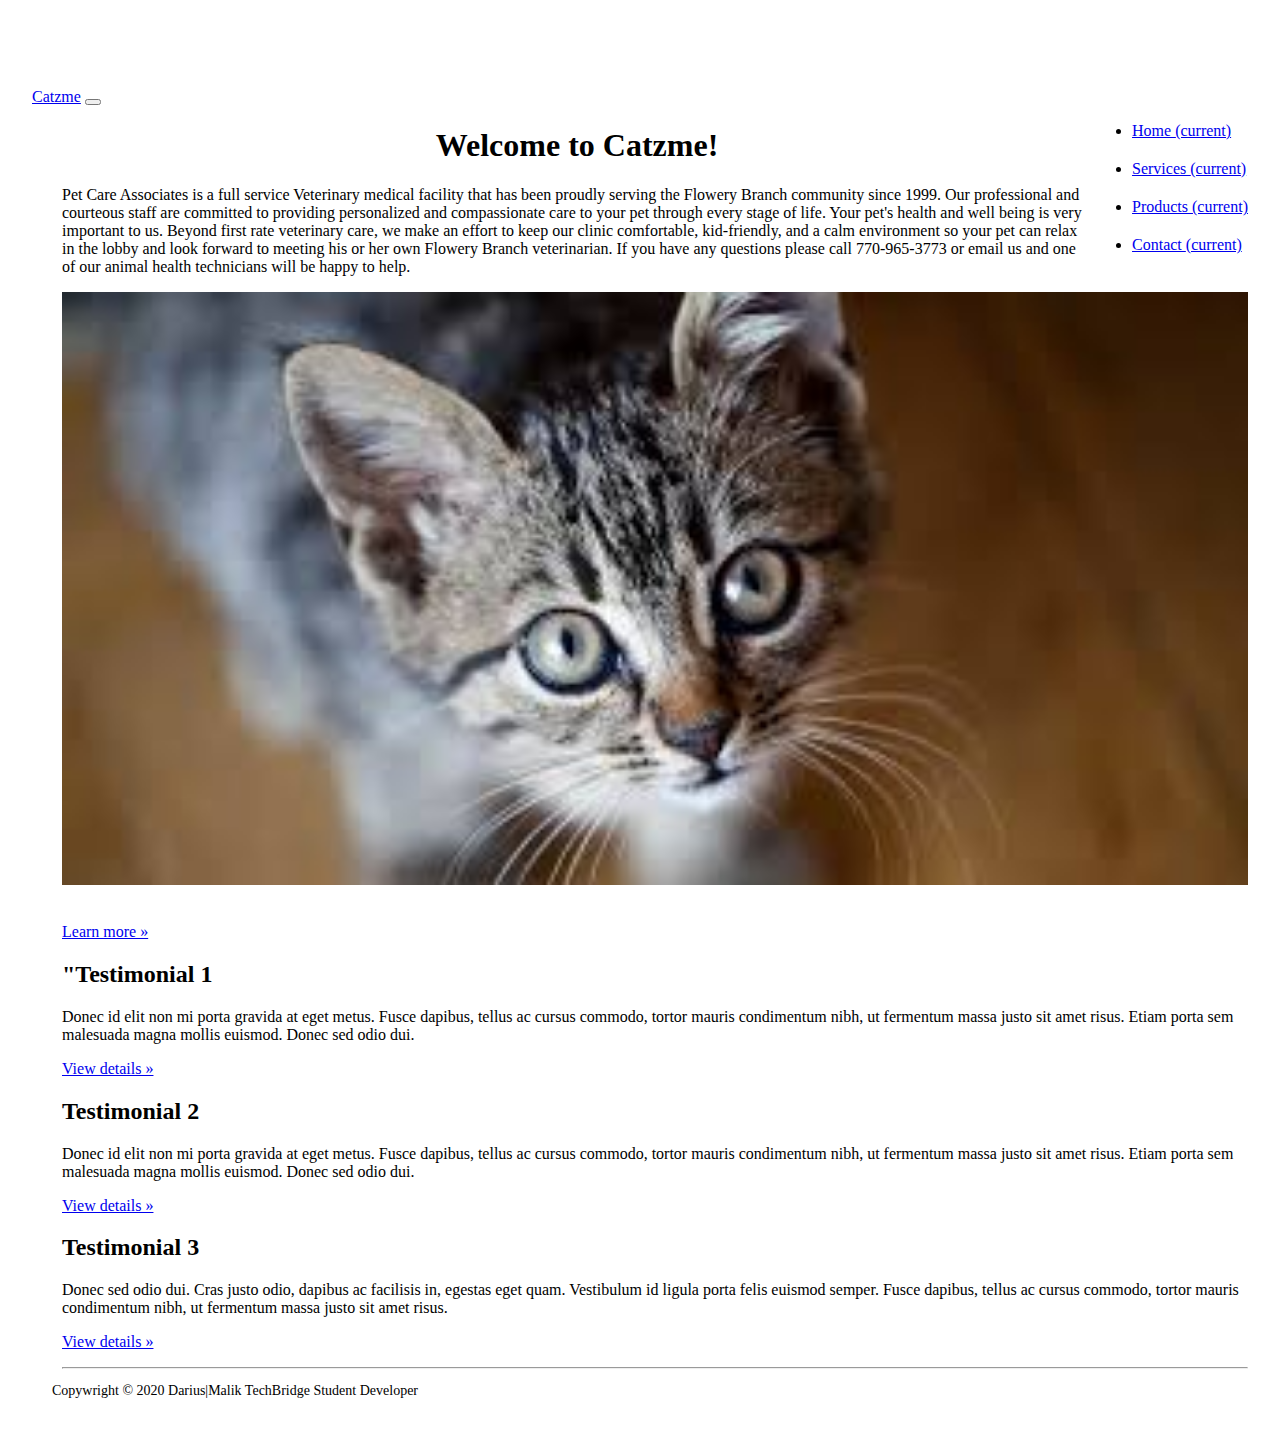
==== commit 6d755920: "Revert "Darius"" ====
--- a/index.html
+++ b/index.html
@@ -35,9 +35,6 @@
         <a class="nav-link" href="Services.html">Services <span class="sr-only">(current)</span></a>
       </li>
       <li class="nav-item">
-        <a class="nav-link" href="boarding.html">Boarding <span class="sr-only">(current)</span></a>
-        </li>
-      <li class="nav-item">
         <a class="nav-link " href="Products.html">Products <span class="sr-only">(current)</span></a>
       </li>
       <li class="nav-item">
@@ -54,11 +51,11 @@
     <div class="container">
       
       <h1 class="display-3">Welcome to Catzme!</h1>
-      <p>Catzme® is a full service Veterinary medical facility that has been proudly serving the Atlanta community since 1999. Our professional and courteous staff are committed to providing personalized and compassionate care to your pet through every stage of life. Your pet's health and well being is very important to us. Beyond first rate veterinary care, we make an effort to keep our clinic comfortable, kid-friendly, and a calm environment so your pet can relax in the lobby and look forward to meeting his or her own Atlanta veterinarian. If you have any questions please call 770-965-3773 or email us and one of our animal health technicians will be happy to help.
+      <p>Pet Care Associates is a full service Veterinary medical facility that has been proudly serving the Flowery Branch community since 1999. Our professional and courteous staff are committed to providing personalized and compassionate care to your pet through every stage of life. Your pet's health and well being is very important to us. Beyond first rate veterinary care, we make an effort to keep our clinic comfortable, kid-friendly, and a calm environment so your pet can relax in the lobby and look forward to meeting his or her own Flowery Branch veterinarian. If you have any questions please call 770-965-3773 or email us and one of our animal health technicians will be happy to help.
       </p>
       <img class="Image1" src="Images/Catimage1.jpg" alt="cat image">
       <br><br>
-      <p><a class="btn btn-primary btn-lg" href="Services.html" role="button">Learn more &raquo;</a></p>
+      <p><a class="btn btn-primary btn-lg" href="#" role="button">Learn more &raquo;</a></p>
     </div>
   </div>
 
@@ -66,18 +63,19 @@
     <!-- Example row of columns -->
     <div class="row">
       <div class="col-md-4">
-        <h2>Testimonial 1</h2>
-        <p>"Other clinics I've gone to in the past lacked calm waiting areas (my Catzme® has awesome cat furniture and fish to watch while we wait!). The staff is really well-trained when it comes to handling my kitties."Carrie K. - Oregon</p>
+        <h2>"Testimonial 1</h2>
+        <p>Donec id elit non mi porta gravida at eget metus. Fusce dapibus, tellus ac cursus commodo, tortor mauris condimentum nibh, ut fermentum massa justo sit amet risus. Etiam porta sem malesuada magna mollis euismod. Donec sed odio dui. </p>
+        <p><a class="btn btn-secondary" href="#" role="button">View details &raquo;</a></p>
       </div>
       <div class="col-md-4">
         <h2>Testimonial 2</h2>
-        <p>"My cats and I love our local Catzme®. My cats are noticeably calmer throughout the visit. The staff's feline expertise is extensive and they offer helpful hints and tips to make life with my pet healthy and enjoyable." Donna K. - Tennessee </p>
-        
+        <p>Donec id elit non mi porta gravida at eget metus. Fusce dapibus, tellus ac cursus commodo, tortor mauris condimentum nibh, ut fermentum massa justo sit amet risus. Etiam porta sem malesuada magna mollis euismod. Donec sed odio dui. </p>
+        <p><a class="btn btn-secondary" href="#" role="button">View details &raquo;</a></p>
       </div>
       <div class="col-md-4">
         <h2>Testimonial 3</h2>
-        <Sandy>"My experience as a Catzme® client has been excellent. The doctors and hospital staff are marvelous and I actively recommend the clinic to everyone I can." Sandy B. - Oregon.</p>
-        
+        <p>Donec sed odio dui. Cras justo odio, dapibus ac facilisis in, egestas eget quam. Vestibulum id ligula porta felis euismod semper. Fusce dapibus, tellus ac cursus commodo, tortor mauris condimentum nibh, ut fermentum massa justo sit amet risus.</p>
+        <p><a class="btn btn-secondary" href="#" role="button">View details &raquo;</a></p>
       </div>
     </div>
 
--- a/style.css
+++ b/style.css
@@ -141,179 +141,4 @@
 .body{
     margin-left: 20px;
     font-size: 14px;
-}
-
-/* Carousel */
-/* GLOBAL STYLES
--------------------------------------------------- */
-/* Padding below the footer and lighter body text */
-
-body {
-  padding-top: 3rem;
-  padding-bottom: 3rem;
-  color: #5a5a5a;
-}
-
-
-/* CUSTOMIZE THE CAROUSEL
--------------------------------------------------- */
-
-/* Carousel base class */
-.carousel {
-  margin-bottom: 4rem;
-}
-/* Since positioning the image, we need to help out the caption */
-.carousel-caption {
-  bottom: 3rem;
-  z-index: 10;
-}
-
-/* Declare heights because of positioning of img element */
-.carousel-item {
-  height: 32rem;
-}
-.carousel-item > img {
-  position: absolute;
-  top: 0;
-  left: 0;
-  min-width: 100%;
-  height: 32rem;
-}
-
-
-/* MARKETING CONTENT
--------------------------------------------------- */
-
-/* Center align the text within the three columns below the carousel */
-.marketing .col-lg-4 {
-  margin-bottom: 1.5rem;
-  text-align: center;
-}
-.marketing h2 {
-  font-weight: 400;
-}
-.marketing .col-lg-4 p {
-  margin-right: .75rem;
-  margin-left: .75rem;
-}
-
-
-/* Featurettes
-------------------------- */
-
-.featurette-divider {
-  margin: 5rem 0; /* Space out the Bootstrap <hr> more */
-}
-
-/* Thin out the marketing headings */
-.featurette-heading {
-  font-weight: 300;
-  line-height: 1;
-  letter-spacing: -.05rem;
-}
-
-
-/* RESPONSIVE CSS
--------------------------------------------------- */
-
-@media (min-width: 40em) {
-  /* Bump up size of carousel content */
-  .carousel-caption p {
-    margin-bottom: 1.25rem;
-    font-size: 1.25rem;
-    line-height: 1.4;
-  }
-
-  .featurette-heading {
-    font-size: 50px;
-  }
-}
-
-@media (min-width: 62em) {
-  .featurette-heading {
-    margin-top: 7rem;
-  }
-}
-
-
-
-
-.cat-1{
-    width: 140px;
-    height: 140px;
-    border-radius: 50%;
-
-}
-.cat-2{
-    width: 140px;
-    height: 140px;
-    border-radius: 50%;
-}
-
-.cat-3{
-    width: 140px;
-    height: 140px;
-    border-radius: 50%;
-
-}
-
-.backGroundCat{
-
-
-}
-
-
-.square{
-    width: 500px;
-    height: 350px;
-}
-
-.prevent{
-
-    width: 400;
-    height: 400;
-
-}
-
-.header1{
-    text-align: center;
-    font-size: 40px;
-    white-space: pre-wrap;
-    margin-bottom: 60px;
-    margin-top: 100px;
-}
-
-.view{
-    width: 300px;
-    height: 200px;
-    border-radius: 20%;
-}
-
-/* Pricing */
-
-html {
-    font-size: 14px;
-  }
-  @media (min-width: 768px) {
-    html {
-      font-size: 16px;
-    }
-  }
-  
-  .center {
-    max-width: 960px;
-  }
-  
-  .pricing-header {
-    max-width: 700px;
-  }
-  
-  .card-deck .card {
-    min-width: 220px;
-  }
-
-
-  .li{
-      text-align: center;
-  }
-  +}--- a/style.css
+++ b/style.css
@@ -141,179 +141,4 @@
 .body{
     margin-left: 20px;
     font-size: 14px;
-}
-
-/* Carousel */
-/* GLOBAL STYLES
--------------------------------------------------- */
-/* Padding below the footer and lighter body text */
-
-body {
-  padding-top: 3rem;
-  padding-bottom: 3rem;
-  color: #5a5a5a;
-}
-
-
-/* CUSTOMIZE THE CAROUSEL
--------------------------------------------------- */
-
-/* Carousel base class */
-.carousel {
-  margin-bottom: 4rem;
-}
-/* Since positioning the image, we need to help out the caption */
-.carousel-caption {
-  bottom: 3rem;
-  z-index: 10;
-}
-
-/* Declare heights because of positioning of img element */
-.carousel-item {
-  height: 32rem;
-}
-.carousel-item > img {
-  position: absolute;
-  top: 0;
-  left: 0;
-  min-width: 100%;
-  height: 32rem;
-}
-
-
-/* MARKETING CONTENT
--------------------------------------------------- */
-
-/* Center align the text within the three columns below the carousel */
-.marketing .col-lg-4 {
-  margin-bottom: 1.5rem;
-  text-align: center;
-}
-.marketing h2 {
-  font-weight: 400;
-}
-.marketing .col-lg-4 p {
-  margin-right: .75rem;
-  margin-left: .75rem;
-}
-
-
-/* Featurettes
-------------------------- */
-
-.featurette-divider {
-  margin: 5rem 0; /* Space out the Bootstrap <hr> more */
-}
-
-/* Thin out the marketing headings */
-.featurette-heading {
-  font-weight: 300;
-  line-height: 1;
-  letter-spacing: -.05rem;
-}
-
-
-/* RESPONSIVE CSS
--------------------------------------------------- */
-
-@media (min-width: 40em) {
-  /* Bump up size of carousel content */
-  .carousel-caption p {
-    margin-bottom: 1.25rem;
-    font-size: 1.25rem;
-    line-height: 1.4;
-  }
-
-  .featurette-heading {
-    font-size: 50px;
-  }
-}
-
-@media (min-width: 62em) {
-  .featurette-heading {
-    margin-top: 7rem;
-  }
-}
-
-
-
-
-.cat-1{
-    width: 140px;
-    height: 140px;
-    border-radius: 50%;
-
-}
-.cat-2{
-    width: 140px;
-    height: 140px;
-    border-radius: 50%;
-}
-
-.cat-3{
-    width: 140px;
-    height: 140px;
-    border-radius: 50%;
-
-}
-
-.backGroundCat{
-
-
-}
-
-
-.square{
-    width: 500px;
-    height: 350px;
-}
-
-.prevent{
-
-    width: 400;
-    height: 400;
-
-}
-
-.header1{
-    text-align: center;
-    font-size: 40px;
-    white-space: pre-wrap;
-    margin-bottom: 60px;
-    margin-top: 100px;
-}
-
-.view{
-    width: 300px;
-    height: 200px;
-    border-radius: 20%;
-}
-
-/* Pricing */
-
-html {
-    font-size: 14px;
-  }
-  @media (min-width: 768px) {
-    html {
-      font-size: 16px;
-    }
-  }
-  
-  .center {
-    max-width: 960px;
-  }
-  
-  .pricing-header {
-    max-width: 700px;
-  }
-  
-  .card-deck .card {
-    min-width: 220px;
-  }
-
-
-  .li{
-      text-align: center;
-  }
-  +}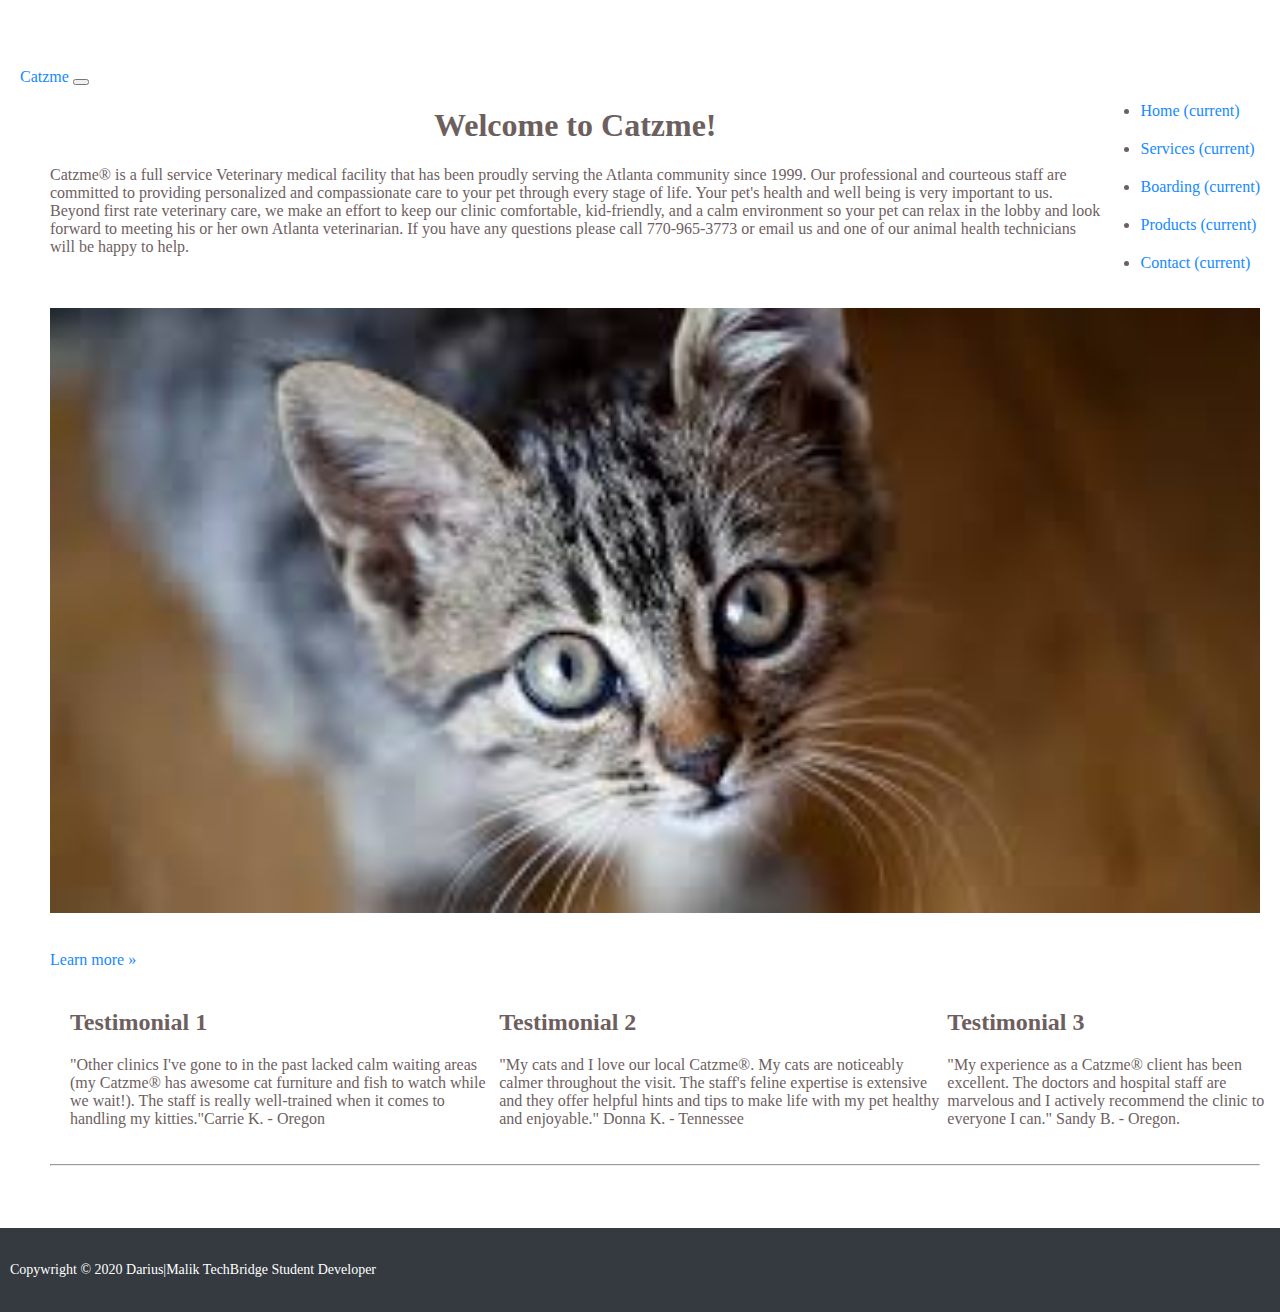
==== commit 09039f9b: "Center happyface on page contact" ====
--- a/index.html
+++ b/index.html
@@ -19,7 +19,7 @@
     <!-- Custom styles for this template -->
     <link href="style.css" rel="stylesheet">
   </head>
-  <body>
+  <body class="container gray">
     <nav class="navbar navbar-expand-md navbar-dark fixed-top bg-dark">
   <a class="navbar-brand" href="#">Catzme</a>
   <button class="navbar-toggler" type="button" data-toggle="collapse" data-target="#navbarsExampleDefault" aria-controls="navbarsExampleDefault" aria-expanded="false" aria-label="Toggle navigation">
@@ -34,6 +34,9 @@
       <li class="nav-item">
         <a class="nav-link" href="Services.html">Services <span class="sr-only">(current)</span></a>
       </li>
+      <li class="nav-item">
+        <a class="nav-link" href="boarding.html">Boarding <span class="sr-only">(current)</span></a>
+        </li>
       <li class="nav-item">
         <a class="nav-link " href="Products.html">Products <span class="sr-only">(current)</span></a>
       </li>
@@ -51,11 +54,11 @@
     <div class="container">
       
       <h1 class="display-3">Welcome to Catzme!</h1>
-      <p>Pet Care Associates is a full service Veterinary medical facility that has been proudly serving the Flowery Branch community since 1999. Our professional and courteous staff are committed to providing personalized and compassionate care to your pet through every stage of life. Your pet's health and well being is very important to us. Beyond first rate veterinary care, we make an effort to keep our clinic comfortable, kid-friendly, and a calm environment so your pet can relax in the lobby and look forward to meeting his or her own Flowery Branch veterinarian. If you have any questions please call 770-965-3773 or email us and one of our animal health technicians will be happy to help.
+      <p>Catzme® is a full service Veterinary medical facility that has been proudly serving the Atlanta community since 1999. Our professional and courteous staff are committed to providing personalized and compassionate care to your pet through every stage of life. Your pet's health and well being is very important to us. Beyond first rate veterinary care, we make an effort to keep our clinic comfortable, kid-friendly, and a calm environment so your pet can relax in the lobby and look forward to meeting his or her own Atlanta veterinarian. If you have any questions please call 770-965-3773 or email us and one of our animal health technicians will be happy to help.
       </p>
       <img class="Image1" src="Images/Catimage1.jpg" alt="cat image">
       <br><br>
-      <p><a class="btn btn-primary btn-lg" href="#" role="button">Learn more &raquo;</a></p>
+      <p><a class="btn btn-primary btn-lg" href="Services.html" role="button">Learn more &raquo;</a></p>
     </div>
   </div>
 
@@ -63,19 +66,18 @@
     <!-- Example row of columns -->
     <div class="row">
       <div class="col-md-4">
-        <h2>"Testimonial 1</h2>
-        <p>Donec id elit non mi porta gravida at eget metus. Fusce dapibus, tellus ac cursus commodo, tortor mauris condimentum nibh, ut fermentum massa justo sit amet risus. Etiam porta sem malesuada magna mollis euismod. Donec sed odio dui. </p>
-        <p><a class="btn btn-secondary" href="#" role="button">View details &raquo;</a></p>
+        <h2>Testimonial 1</h2>
+        <p>"Other clinics I've gone to in the past lacked calm waiting areas (my Catzme® has awesome cat furniture and fish to watch while we wait!). The staff is really well-trained when it comes to handling my kitties."Carrie K. - Oregon</p>
       </div>
       <div class="col-md-4">
         <h2>Testimonial 2</h2>
-        <p>Donec id elit non mi porta gravida at eget metus. Fusce dapibus, tellus ac cursus commodo, tortor mauris condimentum nibh, ut fermentum massa justo sit amet risus. Etiam porta sem malesuada magna mollis euismod. Donec sed odio dui. </p>
-        <p><a class="btn btn-secondary" href="#" role="button">View details &raquo;</a></p>
+        <p>"My cats and I love our local Catzme®. My cats are noticeably calmer throughout the visit. The staff's feline expertise is extensive and they offer helpful hints and tips to make life with my pet healthy and enjoyable." Donna K. - Tennessee </p>
+        
       </div>
       <div class="col-md-4">
         <h2>Testimonial 3</h2>
-        <p>Donec sed odio dui. Cras justo odio, dapibus ac facilisis in, egestas eget quam. Vestibulum id ligula porta felis euismod semper. Fusce dapibus, tellus ac cursus commodo, tortor mauris condimentum nibh, ut fermentum massa justo sit amet risus.</p>
-        <p><a class="btn btn-secondary" href="#" role="button">View details &raquo;</a></p>
+        <Sandy>"My experience as a Catzme® client has been excellent. The doctors and hospital staff are marvelous and I actively recommend the clinic to everyone I can." Sandy B. - Oregon.</p>
+        
       </div>
     </div>
 
@@ -84,6 +86,10 @@
   </div> <!-- /container -->
 
 </main>
+
+<br>
+<br>
+<br>
 
 <footer class="body" style="text-align: left;" style="margin-left: 50px;">
   <p>Copywright &copy; 2020 Darius|Malik TechBridge Student Developer</p>
--- a/style.css
+++ b/style.css
@@ -13,15 +13,57 @@
     width: 100%;
     
 }
-.row1{
-    width: 40%;
-    text-align: center;
-}
-.slider.round{
-    border-radius: 14px;
-    width: 80px;
-}
-.slider{
+
+/*-----------Switched Button----*/
+
+/* Dark Mode */
+.dark {
+    background-color: #333;
+    color: white;
+    height: 100vh;
+    margin: 20px;
+  }
+  
+  .dark li a {
+    color: white;
+  }
+  
+  .dark li a:hover {
+    background-color: #111;
+  }
+  
+  /* Light Mode */
+  .light {
+    background-color: #7d0552;
+    color: white;
+    height: 100vh;
+  }
+  
+  .light li a {
+    color: white;
+  }
+  
+  .light li a:hover {
+    background-color: rgb(29, 128, 210);
+  }
+  
+  /* Styling the Switch button */
+  .switch {
+    position: relative;
+    display: inline-block;
+    width: 60px;
+    height: 34px;
+  }
+  
+  /* Hide default HTML checkbox */
+  .switch input {
+    opacity: 0;
+    width: 0;
+    height: 0;
+  }
+  
+  /* The slider */
+  .slider {
     position: absolute;
     cursor: pointer;
     top: 0;
@@ -31,11 +73,9 @@
     background-color: #111;
     -webkit-transition: .4s;
     transition: .4s;
-}
-.slider.round:before {
-    border-radius: 50%;
-}
-.slider:before {
+  }
+  
+  .slider:before {
     position: absolute;
     content: "";
     height: 26px;
@@ -45,29 +85,42 @@
     background-color: white;
     -webkit-transition: .4s;
     transition: .4s;
-}
-.col {
-    margin: 20px;
-}
-.switch {
-    position: relative;
-    display: inline-block;
+  }
+  
+  input:checked + .slider {
+    background-color: rgb(236, 17, 181);
+  }
+  
+  input:focus + .slider {
+    box-shadow: 0 0 1px rgb(29, 128, 210);
+  }
+  
+  input:checked + .slider:before {
+    -webkit-transform: translateX(26px);
+    -ms-transform: translateX(26px);
+    transform: translateX(26px);
+  }
+  
+  /* Rounded sliders */
+  .slider.round {
+    border-radius: 34px;
     width: 60px;
-    height: 34px;
-}
-label {
-    cursor: default;
-}
-.dark {
-    background-color: rgb(201, 211, 116);
-    color: white;
-    height: 100vh;
-}
-.row1 {
+  }
+  
+  .slider.round:before {
+    border-radius: 50%;
+  }
+  
+  .row {
     margin: 20px;
     display: flex;
-}
-
+    
+     }
+  .col {
+    margin: 20px;
+    
+   
+  }
 
 
 /*Move from index.html*/
@@ -129,6 +182,43 @@
 
 }
 
+#fl-to-top {
+  
+  
+  background-color: #333;
+  position: fixed;
+  bottom: 15px;
+  right: 15px;
+  width: 44px;
+  height: 42px;
+  text-align: center;
+  z-index: 1003;
+}
+
+a {
+  color: #d6bbc0;
+  text-decoration: none;
+  cursor: pointer;
+  text-align: center;
+}
+#fl-to-top i {
+  position: absolute;
+  top: 12px;
+  left: 6px;
+  color: white;
+  font-size: 50px;
+  line-height: 30px;
+  font-weight: bolder;
+  
+}
+.fa, .fas {
+  font-weight: 900;
+}
+.fa, .far, .fas {
+  font-family: "Font Awesome 5 Free";
+}
+
+
 /*contact*/
 
 .display-4{
@@ -138,7 +228,208 @@
 main{
     margin-left: 30px;
 }
+
+/*footer*/
 .body{
-    margin-left: 20px;
+    margin-left: -50px;
+    margin-bottom: 0px;
     font-size: 14px;
-}+    background-color: #343a40!important;
+    width: 1500px;
+    padding: 20px 0px 20px 40px;
+    color: white;
+    display: block;
+}
+.gray{
+  height: 100vh;
+    margin: 20px;
+
+}
+
+/*Contact with game*/
+
+.happyFace{
+  text-align: center;
+}
+
+a{
+  color: #1589ff;
+}
+
+/* Carousel */
+/* GLOBAL STYLES
+-------------------------------------------------- */
+/* Padding below the footer and lighter body text */
+
+body {
+  padding-top: 3rem;
+  padding-bottom: 3rem;
+  color: #6e5f5f;
+}
+
+
+/* CUSTOMIZE THE CAROUSEL
+-------------------------------------------------- */
+
+/* Carousel base class */
+.carousel {
+  margin-bottom: 4rem;
+}
+/* Since positioning the image, we need to help out the caption */
+.carousel-caption {
+  bottom: 3rem;
+  z-index: 10;
+}
+
+/* Declare heights because of positioning of img element */
+.carousel-item {
+  height: 32rem;
+}
+.carousel-item > img {
+  position: absolute;
+  top: 0;
+  left: 0;
+  min-width: 100%;
+  height: 32rem;
+}
+
+
+/* MARKETING CONTENT
+-------------------------------------------------- */
+
+/* Center align the text within the three columns below the carousel */
+.marketing .col-lg-4 {
+  margin-bottom: 1.5rem;
+  text-align: center;
+}
+.marketing h2 {
+  font-weight: 400;
+}
+.marketing .col-lg-4 p {
+  margin-right: .75rem;
+  margin-left: .75rem;
+}
+
+
+/* Featurettes
+------------------------- */
+
+.featurette-divider {
+  margin: 5rem 0; /* Space out the Bootstrap <hr> more */
+}
+
+/* Thin out the marketing headings */
+.featurette-heading {
+  font-weight: 300;
+  line-height: 1;
+  letter-spacing: -.05rem;
+}
+
+
+/* RESPONSIVE CSS
+-------------------------------------------------- */
+
+@media (min-width: 40em) {
+  /* Bump up size of carousel content */
+  .carousel-caption p {
+    margin-bottom: 1.25rem;
+    font-size: 1.25rem;
+    line-height: 1.4;
+  }
+
+  .featurette-heading {
+    font-size: 50px;
+  }
+}
+
+@media (min-width: 62em) {
+  .featurette-heading {
+    margin-top: 7rem;
+  }
+}
+<<<<<<< HEAD
+=======
+
+
+
+
+.cat-1{
+    width: 140px;
+    height: 140px;
+    border-radius: 50%;
+
+}
+.cat-2{
+    width: 140px;
+    height: 140px;
+    border-radius: 50%;
+}
+
+.cat-3{
+    width: 140px;
+    height: 140px;
+    border-radius: 50%;
+
+}
+
+.backGroundCat{
+
+
+}
+
+
+.square{
+    width: 500px;
+    height: 350px;
+}
+
+.prevent{
+
+    width: 400;
+    height: 400;
+
+}
+
+.header1{
+    text-align: center;
+    font-size: 40px;
+    white-space: pre-wrap;
+    margin-bottom: 60px;
+    margin-top: 100px;
+}
+
+.view{
+    width: 300px;
+    height: 200px;
+    border-radius: 20%;
+}
+
+/* Pricing */
+
+html {
+    font-size: 14px;
+  }
+  @media (min-width: 768px) {
+    html {
+      font-size: 16px;
+    }
+  }
+  
+  .center {
+    max-width: 960px;
+  }
+  
+  .pricing-header {
+    max-width: 700px;
+  }
+  
+  .card-deck .card {
+    min-width: 220px;
+  }
+
+
+  .li{
+      text-align: center;
+  }
+  
+>>>>>>> 7f85d431637116ea63f1f33cdb56f4d36a08e6af
--- a/style.css
+++ b/style.css
@@ -13,15 +13,57 @@
     width: 100%;
     
 }
-.row1{
-    width: 40%;
-    text-align: center;
-}
-.slider.round{
-    border-radius: 14px;
-    width: 80px;
-}
-.slider{
+
+/*-----------Switched Button----*/
+
+/* Dark Mode */
+.dark {
+    background-color: #333;
+    color: white;
+    height: 100vh;
+    margin: 20px;
+  }
+  
+  .dark li a {
+    color: white;
+  }
+  
+  .dark li a:hover {
+    background-color: #111;
+  }
+  
+  /* Light Mode */
+  .light {
+    background-color: #7d0552;
+    color: white;
+    height: 100vh;
+  }
+  
+  .light li a {
+    color: white;
+  }
+  
+  .light li a:hover {
+    background-color: rgb(29, 128, 210);
+  }
+  
+  /* Styling the Switch button */
+  .switch {
+    position: relative;
+    display: inline-block;
+    width: 60px;
+    height: 34px;
+  }
+  
+  /* Hide default HTML checkbox */
+  .switch input {
+    opacity: 0;
+    width: 0;
+    height: 0;
+  }
+  
+  /* The slider */
+  .slider {
     position: absolute;
     cursor: pointer;
     top: 0;
@@ -31,11 +73,9 @@
     background-color: #111;
     -webkit-transition: .4s;
     transition: .4s;
-}
-.slider.round:before {
-    border-radius: 50%;
-}
-.slider:before {
+  }
+  
+  .slider:before {
     position: absolute;
     content: "";
     height: 26px;
@@ -45,29 +85,42 @@
     background-color: white;
     -webkit-transition: .4s;
     transition: .4s;
-}
-.col {
-    margin: 20px;
-}
-.switch {
-    position: relative;
-    display: inline-block;
+  }
+  
+  input:checked + .slider {
+    background-color: rgb(236, 17, 181);
+  }
+  
+  input:focus + .slider {
+    box-shadow: 0 0 1px rgb(29, 128, 210);
+  }
+  
+  input:checked + .slider:before {
+    -webkit-transform: translateX(26px);
+    -ms-transform: translateX(26px);
+    transform: translateX(26px);
+  }
+  
+  /* Rounded sliders */
+  .slider.round {
+    border-radius: 34px;
     width: 60px;
-    height: 34px;
-}
-label {
-    cursor: default;
-}
-.dark {
-    background-color: rgb(201, 211, 116);
-    color: white;
-    height: 100vh;
-}
-.row1 {
+  }
+  
+  .slider.round:before {
+    border-radius: 50%;
+  }
+  
+  .row {
     margin: 20px;
     display: flex;
-}
-
+    
+     }
+  .col {
+    margin: 20px;
+    
+   
+  }
 
 
 /*Move from index.html*/
@@ -129,6 +182,43 @@
 
 }
 
+#fl-to-top {
+  
+  
+  background-color: #333;
+  position: fixed;
+  bottom: 15px;
+  right: 15px;
+  width: 44px;
+  height: 42px;
+  text-align: center;
+  z-index: 1003;
+}
+
+a {
+  color: #d6bbc0;
+  text-decoration: none;
+  cursor: pointer;
+  text-align: center;
+}
+#fl-to-top i {
+  position: absolute;
+  top: 12px;
+  left: 6px;
+  color: white;
+  font-size: 50px;
+  line-height: 30px;
+  font-weight: bolder;
+  
+}
+.fa, .fas {
+  font-weight: 900;
+}
+.fa, .far, .fas {
+  font-family: "Font Awesome 5 Free";
+}
+
+
 /*contact*/
 
 .display-4{
@@ -138,7 +228,208 @@
 main{
     margin-left: 30px;
 }
+
+/*footer*/
 .body{
-    margin-left: 20px;
+    margin-left: -50px;
+    margin-bottom: 0px;
     font-size: 14px;
-}+    background-color: #343a40!important;
+    width: 1500px;
+    padding: 20px 0px 20px 40px;
+    color: white;
+    display: block;
+}
+.gray{
+  height: 100vh;
+    margin: 20px;
+
+}
+
+/*Contact with game*/
+
+.happyFace{
+  text-align: center;
+}
+
+a{
+  color: #1589ff;
+}
+
+/* Carousel */
+/* GLOBAL STYLES
+-------------------------------------------------- */
+/* Padding below the footer and lighter body text */
+
+body {
+  padding-top: 3rem;
+  padding-bottom: 3rem;
+  color: #6e5f5f;
+}
+
+
+/* CUSTOMIZE THE CAROUSEL
+-------------------------------------------------- */
+
+/* Carousel base class */
+.carousel {
+  margin-bottom: 4rem;
+}
+/* Since positioning the image, we need to help out the caption */
+.carousel-caption {
+  bottom: 3rem;
+  z-index: 10;
+}
+
+/* Declare heights because of positioning of img element */
+.carousel-item {
+  height: 32rem;
+}
+.carousel-item > img {
+  position: absolute;
+  top: 0;
+  left: 0;
+  min-width: 100%;
+  height: 32rem;
+}
+
+
+/* MARKETING CONTENT
+-------------------------------------------------- */
+
+/* Center align the text within the three columns below the carousel */
+.marketing .col-lg-4 {
+  margin-bottom: 1.5rem;
+  text-align: center;
+}
+.marketing h2 {
+  font-weight: 400;
+}
+.marketing .col-lg-4 p {
+  margin-right: .75rem;
+  margin-left: .75rem;
+}
+
+
+/* Featurettes
+------------------------- */
+
+.featurette-divider {
+  margin: 5rem 0; /* Space out the Bootstrap <hr> more */
+}
+
+/* Thin out the marketing headings */
+.featurette-heading {
+  font-weight: 300;
+  line-height: 1;
+  letter-spacing: -.05rem;
+}
+
+
+/* RESPONSIVE CSS
+-------------------------------------------------- */
+
+@media (min-width: 40em) {
+  /* Bump up size of carousel content */
+  .carousel-caption p {
+    margin-bottom: 1.25rem;
+    font-size: 1.25rem;
+    line-height: 1.4;
+  }
+
+  .featurette-heading {
+    font-size: 50px;
+  }
+}
+
+@media (min-width: 62em) {
+  .featurette-heading {
+    margin-top: 7rem;
+  }
+}
+<<<<<<< HEAD
+=======
+
+
+
+
+.cat-1{
+    width: 140px;
+    height: 140px;
+    border-radius: 50%;
+
+}
+.cat-2{
+    width: 140px;
+    height: 140px;
+    border-radius: 50%;
+}
+
+.cat-3{
+    width: 140px;
+    height: 140px;
+    border-radius: 50%;
+
+}
+
+.backGroundCat{
+
+
+}
+
+
+.square{
+    width: 500px;
+    height: 350px;
+}
+
+.prevent{
+
+    width: 400;
+    height: 400;
+
+}
+
+.header1{
+    text-align: center;
+    font-size: 40px;
+    white-space: pre-wrap;
+    margin-bottom: 60px;
+    margin-top: 100px;
+}
+
+.view{
+    width: 300px;
+    height: 200px;
+    border-radius: 20%;
+}
+
+/* Pricing */
+
+html {
+    font-size: 14px;
+  }
+  @media (min-width: 768px) {
+    html {
+      font-size: 16px;
+    }
+  }
+  
+  .center {
+    max-width: 960px;
+  }
+  
+  .pricing-header {
+    max-width: 700px;
+  }
+  
+  .card-deck .card {
+    min-width: 220px;
+  }
+
+
+  .li{
+      text-align: center;
+  }
+  
+>>>>>>> 7f85d431637116ea63f1f33cdb56f4d36a08e6af
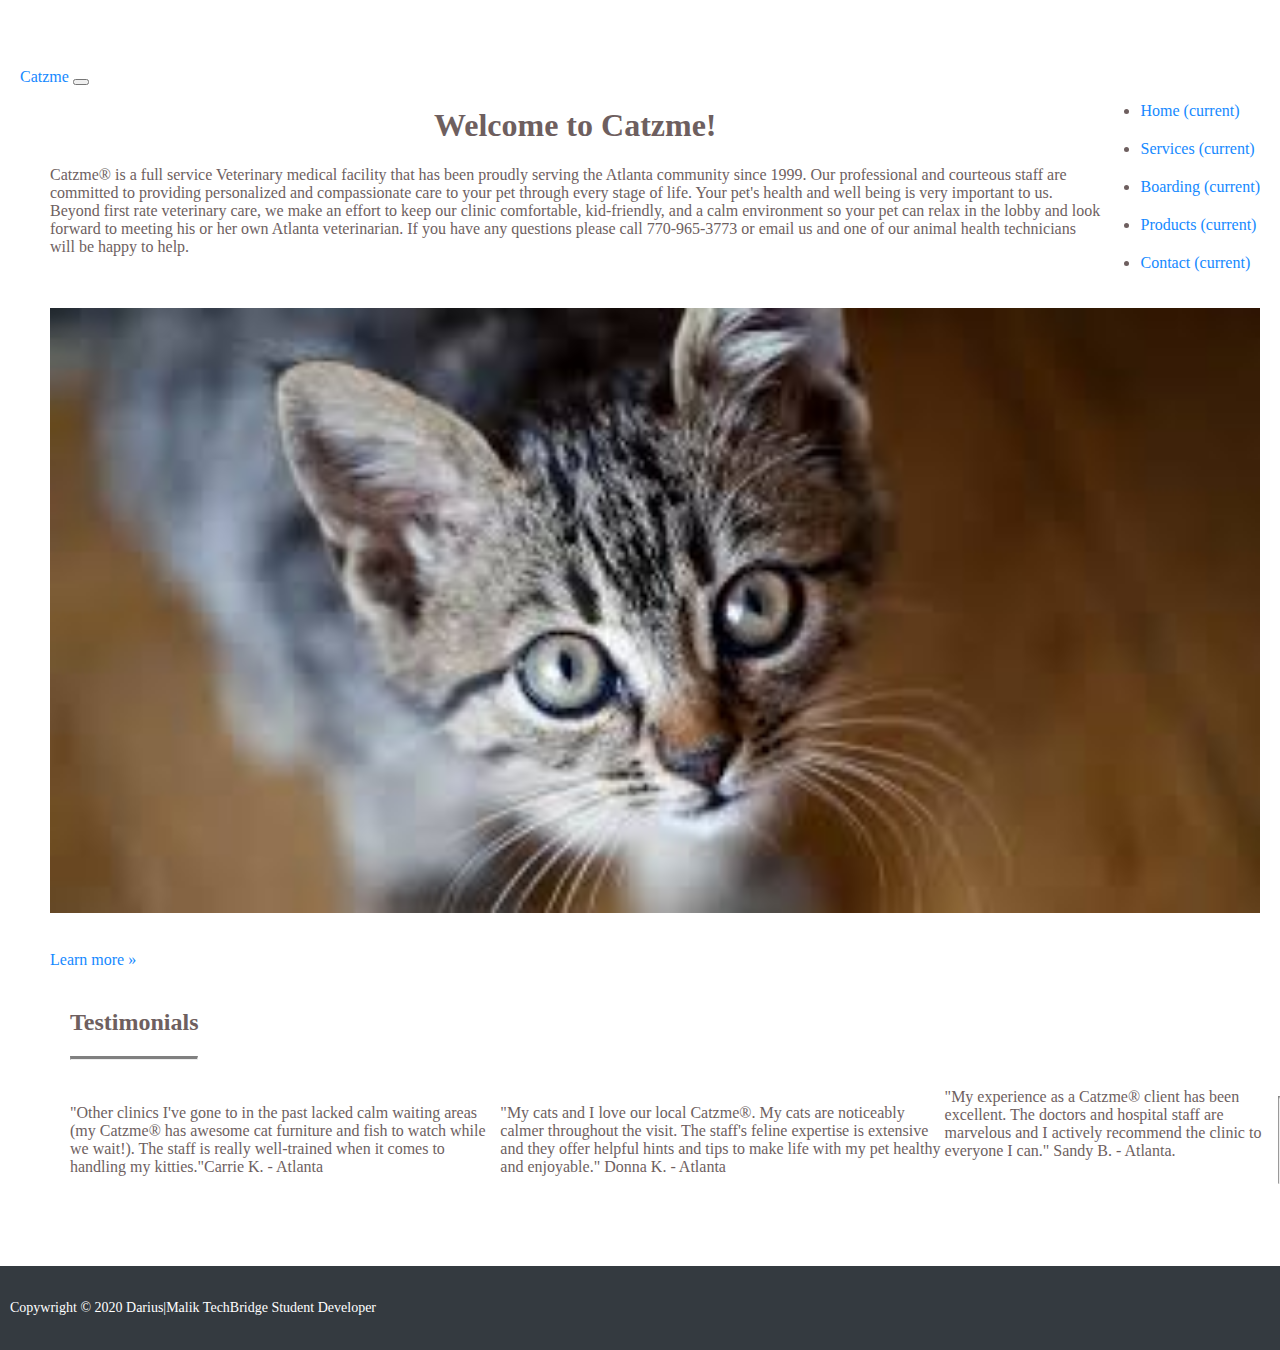
==== commit dccb5bfc: "Index" ====
--- a/index.html
+++ b/index.html
@@ -61,29 +61,44 @@
       <p><a class="btn btn-primary btn-lg" href="Services.html" role="button">Learn more &raquo;</a></p>
     </div>
   </div>
+  
+  <div class="container">
+    
+    <div class="row">
+    
+      <div class="col-md-12">
+        <h2 class="Testimonials">Testimonials</h2>
+  <hr class="underline">
+      </div>
+    </div>
+  </div>
+
 
   <div class="container">
     <!-- Example row of columns -->
     <div class="row">
+      
       <div class="col-md-4">
-        <h2>Testimonial 1</h2>
-        <p>"Other clinics I've gone to in the past lacked calm waiting areas (my Catzme® has awesome cat furniture and fish to watch while we wait!). The staff is really well-trained when it comes to handling my kitties."Carrie K. - Oregon</p>
+        
+        <p>"Other clinics I've gone to in the past lacked calm waiting areas (my Catzme® has awesome cat furniture and fish to watch while we wait!). The staff is really well-trained when it comes to handling my kitties."Carrie K. - Atlanta</p>
       </div>
       <div class="col-md-4">
-        <h2>Testimonial 2</h2>
-        <p>"My cats and I love our local Catzme®. My cats are noticeably calmer throughout the visit. The staff's feline expertise is extensive and they offer helpful hints and tips to make life with my pet healthy and enjoyable." Donna K. - Tennessee </p>
+        
+        <p>"My cats and I love our local Catzme®. My cats are noticeably calmer throughout the visit. The staff's feline expertise is extensive and they offer helpful hints and tips to make life with my pet healthy and enjoyable." Donna K. - Atlanta </p>
         
       </div>
       <div class="col-md-4">
-        <h2>Testimonial 3</h2>
-        <Sandy>"My experience as a Catzme® client has been excellent. The doctors and hospital staff are marvelous and I actively recommend the clinic to everyone I can." Sandy B. - Oregon.</p>
+        
+        <Sandy>"My experience as a Catzme® client has been excellent. The doctors and hospital staff are marvelous and I actively recommend the clinic to everyone I can." Sandy B. - Atlanta.</p>
         
       </div>
+      <hr class="underline">
     </div>
 
-    <hr>
+    
 
   </div> <!-- /container -->
+</div>
 
 </main>
 
--- a/style.css
+++ b/style.css
@@ -347,8 +347,6 @@
     margin-top: 7rem;
   }
 }
-<<<<<<< HEAD
-=======
 
 
 
@@ -430,6 +428,13 @@
 
   .li{
       text-align: center;
-  }
-  
->>>>>>> 7f85d431637116ea63f1f33cdb56f4d36a08e6af
+      text-decoration: underline;
+  }
+  
+.h5{
+  text-align: center;
+}
+
+.underline{
+  border-top: 3px solid;
+}--- a/style.css
+++ b/style.css
@@ -347,8 +347,6 @@
     margin-top: 7rem;
   }
 }
-<<<<<<< HEAD
-=======
 
 
 
@@ -430,6 +428,13 @@
 
   .li{
       text-align: center;
-  }
-  
->>>>>>> 7f85d431637116ea63f1f33cdb56f4d36a08e6af
+      text-decoration: underline;
+  }
+  
+.h5{
+  text-align: center;
+}
+
+.underline{
+  border-top: 3px solid;
+}